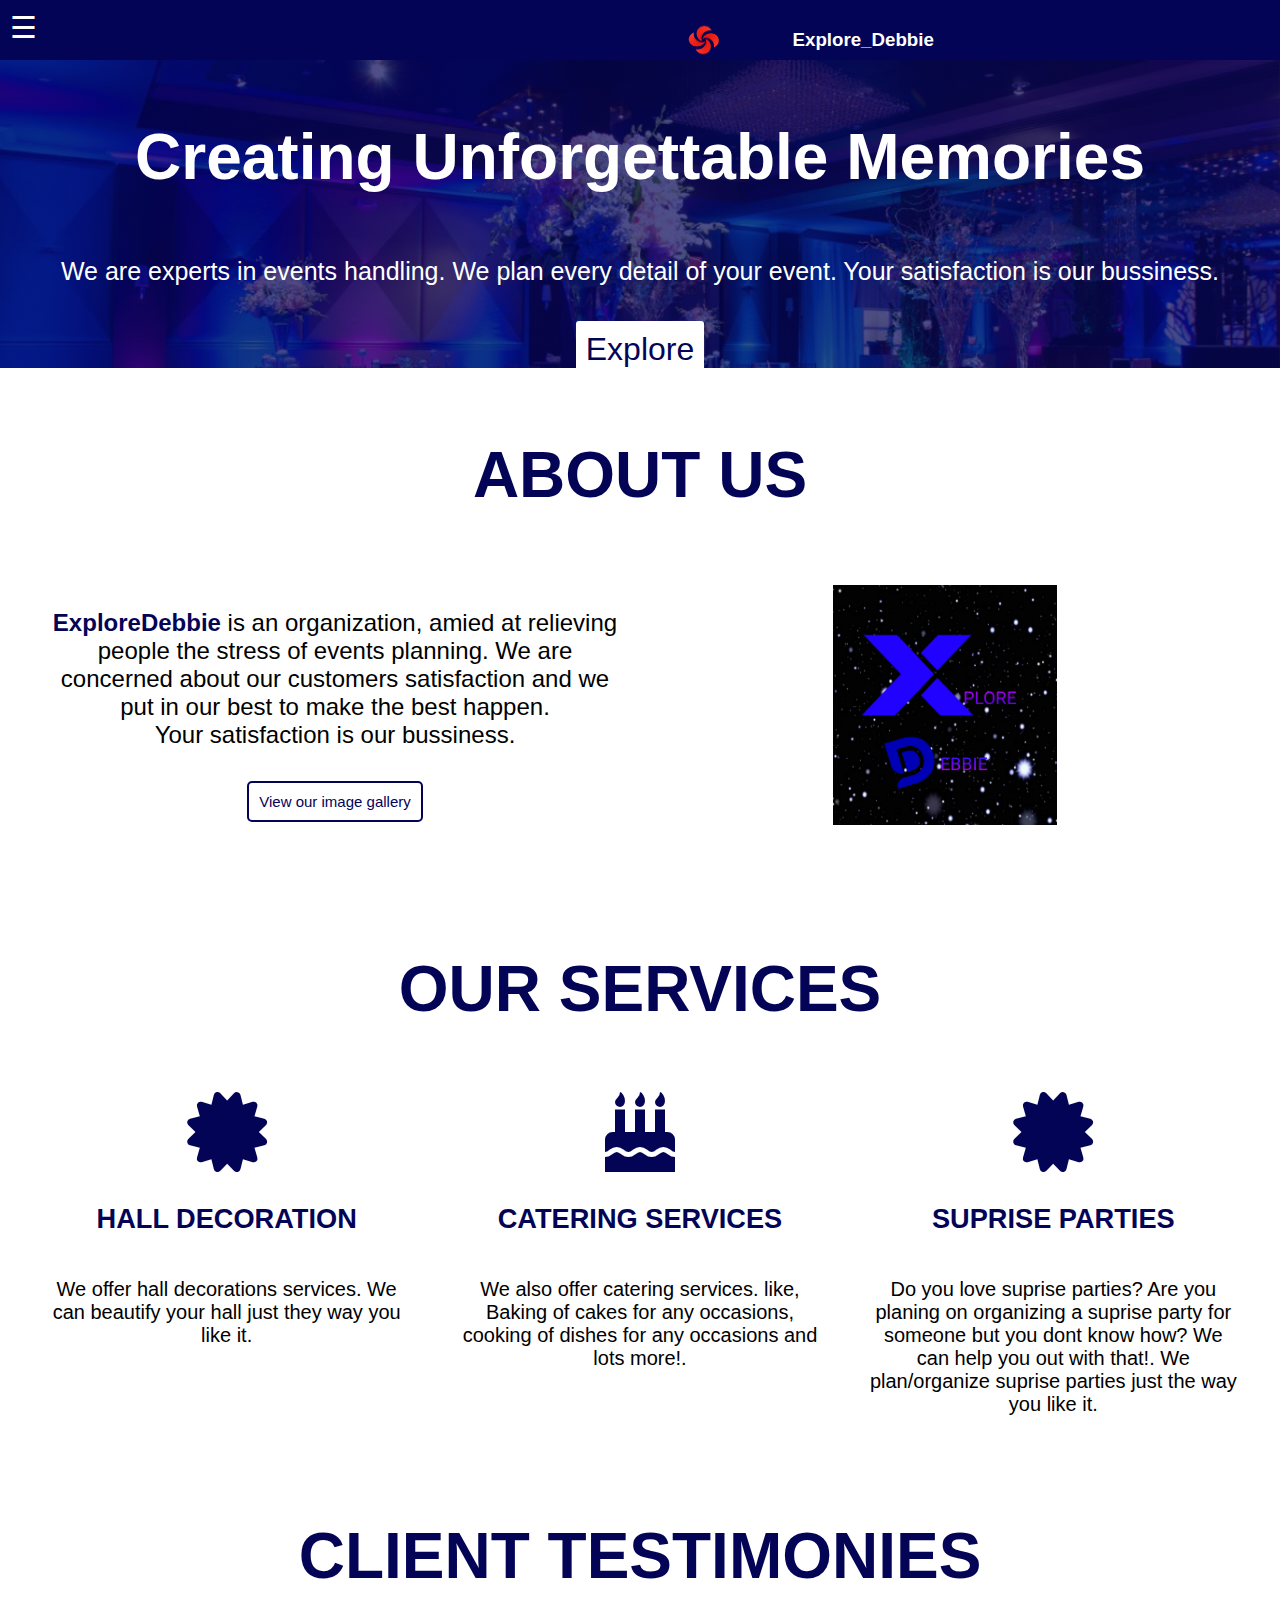
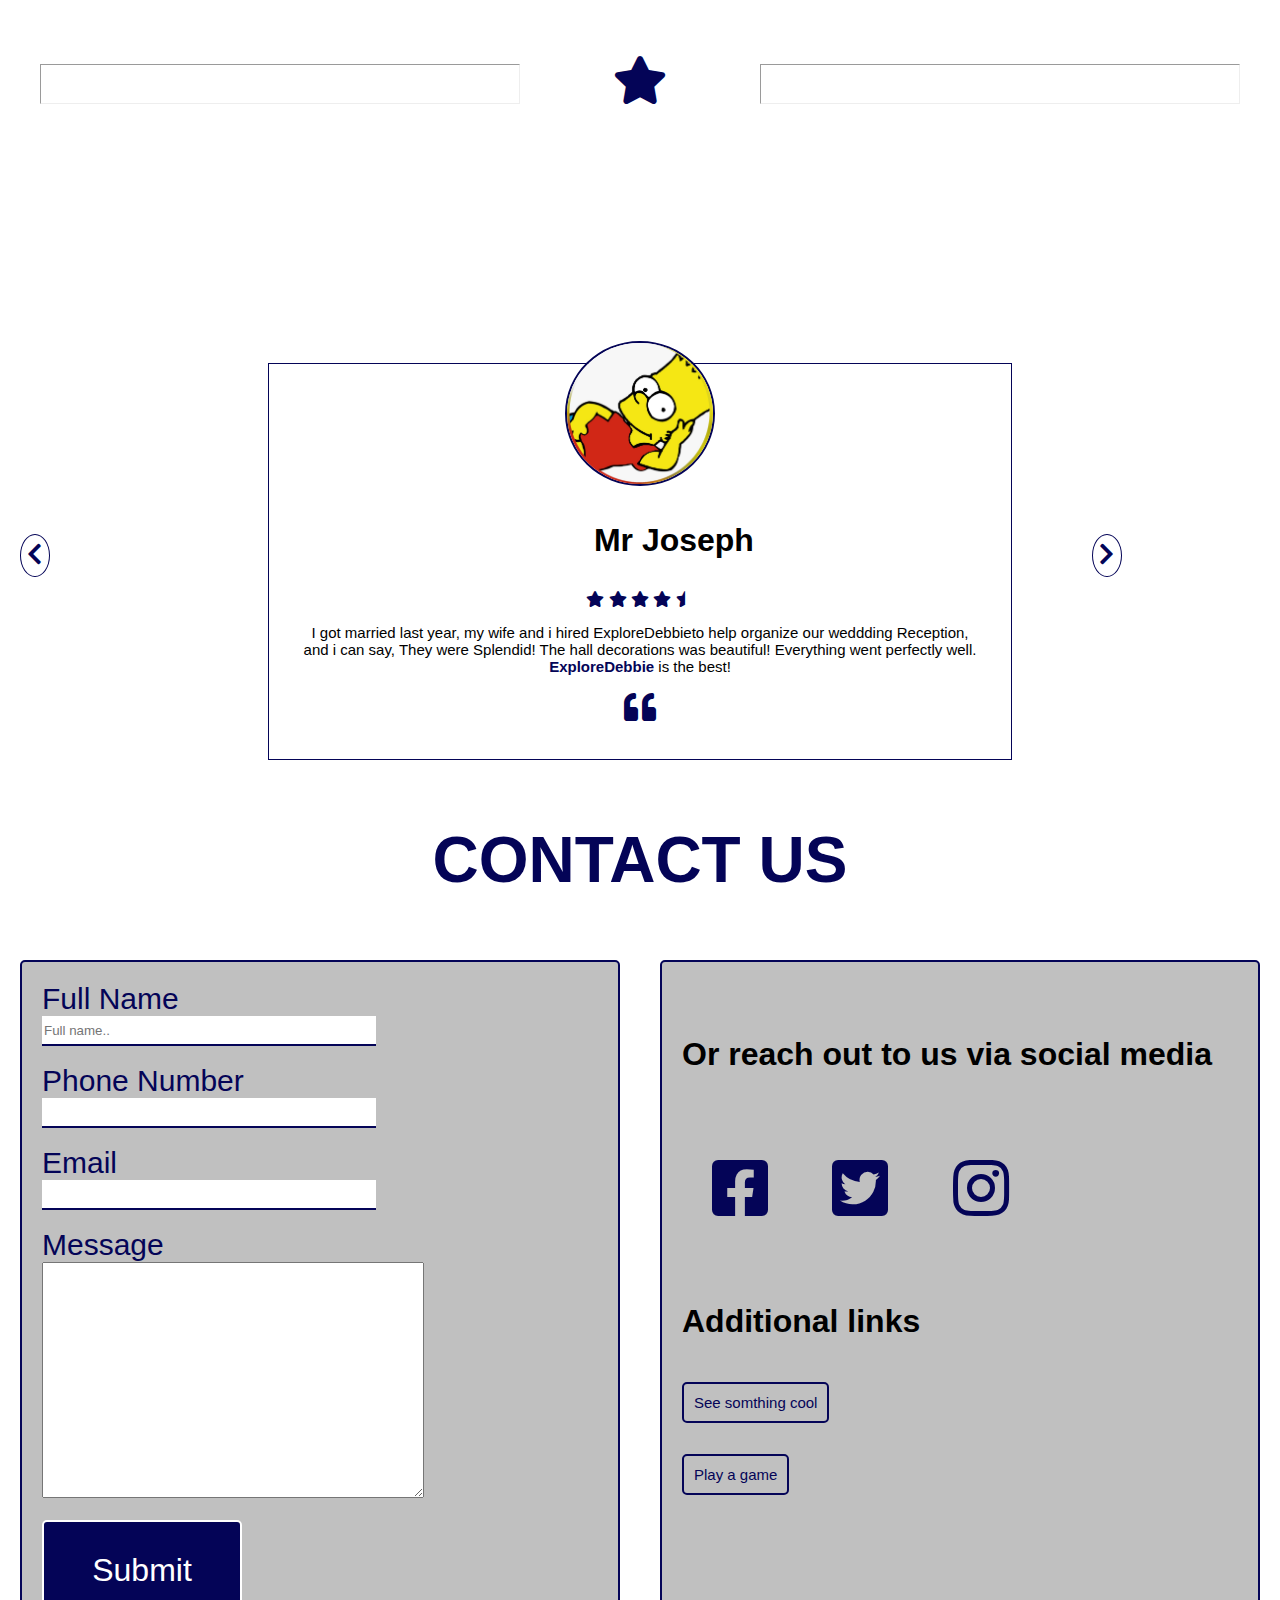
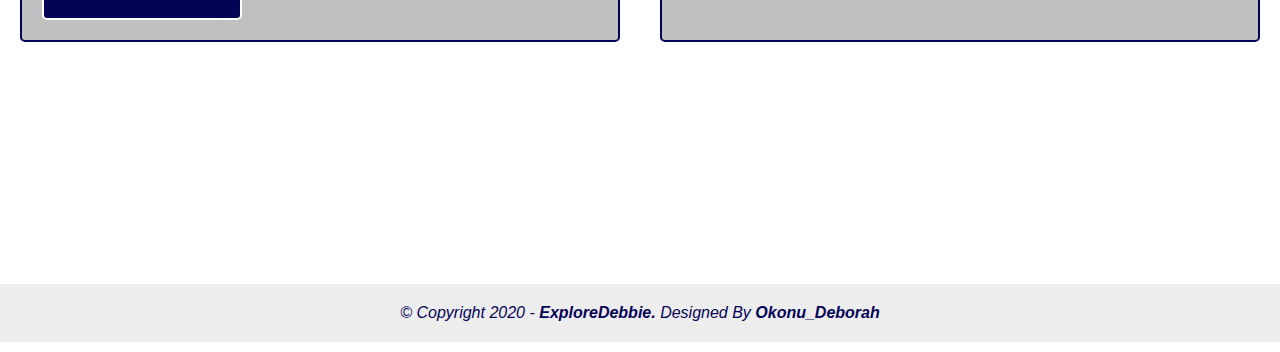
==== index.html @ d4f3f816 "added" ====
<!DOCTYPE html>
<html lang="en">
<head>
    <meta charset="UTF-8">
    <meta name="viewport" content="width=device-width, initial-scale=1.0">
    <title>Explore_Debbie</title>
    <!-- <script src="https://unpkg.com/aos@next/dist/aos.js"></script> -->
<!-- <script>
  AOS.init({
      offset: 400,
      duration: 1000
  });
</script> -->
    <!-- <link rel="stylesheet" href="https://unpkg.com/aos@next/dist/aos.css" /> --> 
    <link rel="stylesheet" href="style.css">
    <link rel="stylesheet" href="fontawesome-free-5.13.0-web/css/all.min.css">
    <!-- <script src="js/scrollmagic/minified/ScrollMagic.min.js"></script> -->
</head>
<body>

    <div id="mySidenav" class="sidenav">
       
  <a href="javascript:void(0)" class="closebtn" onclick="closeNav()">&times;</a>
  <a href="index.html">Home</a>
  <a href="#about">About</a>
  <a href="#contact">Contact</a>
  <a href="#service">Services</a>
    </div>

<div id="nav">
<span style="font-size:30px;cursor:pointer" onclick="openNav()">&#9776;</span>
<img src="image/1595626711404.png" alt="logo"style="height: 60px; width: 60px;">
<h3>Explore_Debbie</h3>
</div>
<div id="heading" >
    <h1 class="head">Creating Unforgettable Memories</h1>
    <p>We are experts in events handling. We plan every detail of your event. Your satisfaction is our bussiness.</p>
    <a href="https://slidedebbie.netlify.app/" class="explore" target = "_blank">Explore</a>
</div>
<div id="about" >
    <h1>ABOUT US</h1>
    <div class="about_content">
        <div class="abouttext" >
            <p><span class="name">ExploreDebbie</span> is an organization, amied at relieving people the stress of events planning.
                We are concerned about our customers satisfaction and we put in our best to make the best happen. <br>
                <span>Your satisfaction is our bussiness.</span>
                <div id="gallery">
                    <a href="https://slidedebbie.netlify.app/" target = "_blank">View our image gallery</a>
                </div>
                
            </p>
        </div>
        <div class="about-img">
            <img src="image/1595623668977.png" alt="">
        </div>
    </div>
</div>
    <div id="service" >
        <h1>OUR SERVICES</h1>
        <div class="services-content">
            <div class="cards">
                <div class="icon"><i class="fas fa-certificate"></i></div>
                <h2>HALL DECORATION</h2>
                <P>We offer hall decorations services. We can beautify your hall just they way you like it.</P>
            </div>
            <div class="cards">
                <div class="icon"><i class="fas fa-birthday-cake"></i></div>
                <h2>CATERING SERVICES</h2>
                <P>We also offer catering services. like, Baking of cakes for any occasions,
                    cooking of dishes for any occasions and lots more!.
                </P>
            </div>
            <div class="cards">
                <div class="icon"><i class="fas fa-certificate"></i></div>
                <h2>SUPRISE PARTIES</h2>
                <P>Do you love suprise parties? Are you planing on organizing a suprise party for someone but you dont know how? 
                    We can help you out with that!. We plan/organize suprise parties just the way you like it.
                </P>
            </div>
        </div>
    </div>

    <div id="testimony">
        <h1>CLIENT TESTIMONIES</h1>
        <div class="star">
        <hr>
        <i id="star" class="fa fa-star" aria-hidden="true"></i>
        <hr>
        </div>

        <div id="container">
            <div class="prevIcon">
                <a href="#" class="btn prevBtn"><i class="fas fa-chevron-left"></i></a>
            </div>
            <div class="customer-card">
                <img src="image/test0.jpg"  id="customer-img" class="img-card">
            <h3 id="customer-name">
                Mr Joseph
            </h3>
                <span class="star-icon">
                 <i class="fas fa-star"></i>
                </span>
                <span class="star-icon">
                 <i class="fas fa-star"></i>
                </span>
                <span class="star-icon">
                 <i class="fas fa-star"></i>
                </span>
                <span class="star-icon">
                 <i class="fas fa-star"></i>
                </span>
                <span class="star-icon">
                 <i class="fas fa-star-half"></i>
                </span>
               <p id="customer-text">I got married last year, my wife and i hired ExploreDebbieto help organize our weddding
                Reception, and i can say, They were Splendid! The hall decorations was beautiful! Everything went perfectly well. <span class="name">ExploreDebbie </span>is the best!</p>
               <span class="quote-icon">
                <i class="fas fa-quote-left"></i>
               </span>
            </div>
            <div class="nextIcon">
                <a href="#" class="btn nextBtn"><i class="fas fa-chevron-right"></i></a>
                </div>
        </div>
    

         </div>

     </div>
    <div id="contact">
        <h1>CONTACT US</h1>
        <div id="contacts">
        <div class="form">
            <form id="myForm" name="myForm" onsubmit="validate()" method="post">
            <label>
                Full Name <br>
                </label>
            <input type="text"  name="name" id="name" placeholder="Full name.." required>
            <br> 
            <br>
            <label class="number">
                Phone Number <br>
                </label>
                <input type="number" name="number" id="num" required>
            <br> <br>
            <label class="email">
               Email <br>
                </label>
            <input type="email" name="email" id="email"required>
            <br> <br>
            <label class="textarea">
                Message <br>
                </label>
            <textarea name="message" id="message" cols="30" rows="10" maxlength="250" required></textarea>
           <br> <br>
            <input type="submit" value="Submit">
    </form>
        </div>

        <div id="social">
            <h5>Or reach out to us via  social media</h5>
            <div class="socials">
                <a href="#" target="_blank"> <i class="fab fa-facebook-square"></i></a>
                <a href="#" target="_blank"> <i class="fab fa-twitter-square"></i></a>
                <a href="#" target="_blank"> <i class="fab fa-instagram"></i></a>
            </div>
            
            <h5>Additional links</h5>
            <div id="gallery">
                <a href="https://bit.ly/exploredebbie" target = "_blank">See somthing cool</a>
            </div><br><br><br>
            <div id="gallery">
                <a href="https://bit.ly/Numbguess" target = "_blank">Play a game</a>
            </div>
        </div>
        </div>
    </div>
    <footer>
        &copy; Copyright 2020 - <span class="name">ExploreDebbie.</span> Designed By <span class="name">Okonu_Deborah</span>
    </footer>




<script src="main.js"></script>
</body>
</html>
---- style.css ----
* {
    box-sizing: border-box;
}
html {
    scroll-behavior: smooth;
}
body {
    font-family: "Lato", sans-serif; 
    padding: 0;
    margin: 0;
    /* line-height: 1/4;
    word-spacing: 3px; */
  }

  .name {
      color: rgb(4, 4, 87);
      font-weight: bold;
  }
  
  .sidenav {
    height: 100%;
    width: 0;
    position: fixed;
    z-index: 1;
    top: 0;
    left: 0;
    background-color: rgb(4, 4, 87);
    overflow-x: hidden;
    transition: 0.5s;
    padding-top: 60px;
  }
  
  .sidenav a {
    padding: 8px 8px 8px 32px;
    text-decoration: none;
    font-size: 25px;
    color: white;
    display: block;
    transition: 0.3s;
  }
  
  .sidenav a:hover {
    color: #818181;
  }
  
  .sidenav .closebtn {
    position: absolute;
    top: 0;
    right: 25px;
    font-size: 36px;
    margin-left: 50px;
  }
  #nav {
      display: grid;
      grid-template-columns:5fr 0.5fr 4fr;
      padding: 10px;
      background-color: rgb(4, 4, 87);
      color: white;
  }
 h3 {
     justify-content: right;
    padding-left: 10%;
    animation-name: slide;
    animation-duration: 2s;

     
  }
  #heading {
    background-image: linear-gradient(to right, rgba(4, 4, 87, 0.7),rgba(4, 4, 87, 0.7)), url('image/38423f28b515ea748de2baaaa38e2acc-1-1200x480.jpg');
    background-repeat: no-repeat;
    background-size: cover;
   min-height: max-content;
    color: white;
    text-align: center;
    margin-top: -20.5px;
    padding-top:18px ;
    animation-name: slide;
    animation-duration: 2s;
 }
 @keyframes slide {
     0% {
         transform: translateY(50px);
     }
     100% {
         transform: translateY(0px);
     }
 }
 @keyframes slides {
     0% {
         transform: translateX(60px);
     }
     100% {
         transform: translateX(0px);
     }
 }
 @keyframes slider {
     0% {
         transform: translateY(70px);
     }
     
     100% {
         transform: translateY(0px);
     }
 }
 
   h1 {
       font-size: 4em;
       animation-name: slides;
       animation-duration: 2s;
       transition: 2s all ease-in;
   }
   #heading p {
       font-size: 25px;
       padding: 20px;
       animation-name: slider;
       animation-duration: 2s;
       transition: 2s all ease;
   }
  a {
      text-decoration: none;
  }
  .explore {
      background-color: white;
      color: rgb(4, 4, 87);
    margin: 100px;
      padding: 10px;
      font-size: 2em;
      width: 250px;
      height: 150px;
      border-radius: 3px;
      transition: all 2s;
      
  }
  .explore:hover {
      background-color: rgb(4, 4, 87);
      color: white;
      border: 2px solid white;
      transition: ease-in 1s;
  }

  /* About us */

  #about {
      text-align: center;
      padding-top: 50px;
  }
  #about h1 {
      margin-top: 20px;
color: rgb(4, 4, 87);
  }
  #about p {
      font-size: 1.5em;
      text-align: center;
      padding: 20px;
      animation-name: slider;
      animation-duration: 2s;
      transition: 2s all ease;
  }
  .about_content {
      display: grid;
      grid-template-columns: 2fr 2fr;
      padding: 10px;
      margin: 20px;
      
  }
  #gallery a {
      border-radius: 5px;
      border: 2px solid rgb(4, 4, 87);
      font-size: 15px;
      color:rgb(4, 4, 87);
      padding: 10px;
      transition: all ease 2s;
  }
  #gallery a:hover {
      background-color: rgb(4, 4, 87);
      color: white;
      border: 2px solid rgb(212, 212, 212);
      transition:  all ease 1s;
  }
 #about img {
      height: 280px;
      padding: 20px;
  }

  /* Cards */

  .services-content {
      display: grid;
      grid-template-columns: 2fr 2fr 2fr;
      padding: 20px;
  }
  #service h1 {
      text-align: center;
      color: rgb(4, 4, 87);
  }
  #service p {
      text-align: center;
      font-size: 20px;
      padding: 20px;
  }
  .cards h2 {
      font-size: 1.7em;
      color: rgb(4, 4, 87);
      text-align: center;
  }
  .icon {
      font-size: 5em;
      color: rgb(4, 4, 87);
      text-align: center;
  }
  /* testimonies */
  #testimony h1 {
      text-align: center;
      color: rgb(4, 4, 87);
  }
  .star {
      display: grid;
      grid-template-columns: 4fr 2fr 4fr;
      padding: 20px;
      margin: 20px;
  }
  #star {
      color: rgb(4, 4, 87);
      font-size: 3em;
      text-align: center;
      margin-bottom: 50px;
  }
  hr {
      color: rgb(4, 4, 87);
     width: 100%;
      text-align: center;
      margin-bottom: 50px;
  }
  

/* form */
#contacts {
    display: grid;
    grid-template-columns: 2fr 2fr;
    
    
}
.form, #social {
    background-color: silver;
    padding: 20px;
    border: 2px solid rgb(4, 4, 87);
    margin: 20px;
    ;
    border-radius: 5px;
}
#contact h1{
    color: rgb(4, 4, 87);
    text-align: center;
}
.form {
    padding: 20px;
}
label {
    color: rgb(4, 4, 87);
    font-size: 30px;
}
input{
    height: 30px;
    width: 60%;
    border: none;
    border-bottom: 2px solid rgb(4, 4, 87);
}
input[type="submit"]{
    background-color: rgb(4, 4, 87);
    color: white;
    padding: 10px;
    font-size: 2em;
    border: 2px solid white;
    border-radius: 5px;
    height: 100px;
    width: 200px;
}
input[type="submit"]:hover {
    background-color: white;
    color: rgb(4, 4, 87);
    border: 2px solid rgb(4, 4, 87);
    transition: ease-in-out 1s;
}
h5 {
    font-size: 2em;
}
.socials  i{
    font-size: 4em;
    margin: 10px;
    padding: 20px;
    color: rgb(4, 4, 87);
}
.socials i:hover {
    opacity: 0.5;
}
textarea {
    font-size: 20px;
}

footer  {
    text-align: center;
 padding: 20px;
    background-color: rgba(158, 150, 150, 0.171);
    color: rgb(4, 4, 87);
    position: relative;
    margin-top:  23vh;
    bottom: -15px;
    margin-bottom: 11px;
    font-style: italic;
    font-family: Arial, Helvetica, sans-serif;
}

/* clients testimony section */
#container {
    display: grid;
    grid-template-columns: 1fr 3fr 1fr;
    padding: 20px;
}


#customer-name{
  font-size: 2em;
}
#customer-text {
  font-size: 15px;
}

.customer-card{
background: transparent!important;
text-align: center;
border:0.05rem solid rgb(4, 4, 87);
padding: 2em;
position: relative;
margin-top: 20%;
}
.img-card{
    border: 2px solid rgb(4, 4, 87);
border-radius: 50%;
display: inline-block;
margin-top: -55px;
max-width: 150px;
}
.star-icon{
color: rgb(4, 4, 87);
}
.quote-icon{
font-size: 2rem;
color: rgb(4, 4, 87);
} 
.prevBtn,.nextBtn{
font-size: 1.5rem;
/* padding: 0.1rem; */
color:rgb(4, 4, 87);
border:0.1rem solid rgb(4, 4, 87);
display: inline-block;
position: absolute;
padding: 0.4rem;
border-radius: 50%;
transition: all 1s ease-in-out;
margin: 25% 0 0 0;
}
.prevBtn{
   margin-right: 80px;
   
   
}
.nextBtn{
   margin-left: 80px;
}
.prevBtn:hover{
background: rgb(4, 4, 87);
color: white;

}
.nextBtn:hover{
background: rgb(4, 4, 87);
color: white;

}


@media (max-width: 700px) {
.prevBtn,.nextBtn{
    margin-top: 40%;
}
}

@media (max-width: 450px) {
.prevBtn,.nextBtn{
    margin: 200px 0 0 0;
    font-size: 15px;
}
.nextBtn{
    margin-left: 40px;
}
#customer-text{
    font-size: 10px;
}
#customer-name{
    font-size: 15px;
}
.img-card{
    max-width: 50px;
    
}
.prevBtn{
    margin-right: 30px;
}
#container{
    grid-template-columns: 1fr 4fr 1fr;
}
.star-icon{
    font-size: 10px;
}
}

@media (max-width: 280px) {
.prevBtn{
    margin-right: 100%;
}
#customer-text{
    font-size: 7px;
}

}

@media only screen and (max-width:1000px) {
    .test {
        grid-template-columns: 2fr;
        width: 100%;
    }
   
}
  @media only screen and (max-width:800px) {
      
      h1 {
          font-size: 2em;
      }
     #heading p {
          font-size: 20px;
      }
      .explore {
          font-size: 25px;
          padding: 15px;
          
      }
      .about_content {
          grid-template-columns: 2fr;
      }
      .services-content {
          grid-template-columns: 2fr;
      }
      .icon {
          font-size: 3.5em;
      }
      .test {
          grid-template-columns: 2fr;
          width: 100%;
          margin: 0;
      }
      #about img {
          width: 400px;
      }
      #contacts {
          grid-template-columns: 2fr;
          width: 100%;
          margin: 0;
      }
      .form, #social {
          width: 80%;
      }
      textarea {
          width: 50%;
          
      }
    }
   

   @media only screen and (max-width:480px) {
    #heading h1 {
        font-size: 20px;
    }
   #heading p {
        font-size: 14px;
        padding: 10px;
    } 
    #nav {
        grid-template-columns: 1fr 1fr 5fr;
    }
    
    .explore {
       
        height: 50px;
        width:50px;
        padding: 5px;
        font-size: 12px;
    }
    #about {
        padding-top: 10px;
    }
    .about_content {
        font-size: 12px;
        word-spacing: 1px;
        line-height: 1/2;
    }
    #about p {
        padding-top: 0px;
    }
    
    .test img {
        width: 150px;
        height: 100px;
    } 
    .star {
        display: none;
    }
    #about img {
        width: 250px;
        height: 200px;
    }
    #testimony {
        padding: 10px;
    }
    #testimony h1 {
        font-size: 29px;
    }
    #contact {
        padding: 10px;
    }
    .test p, #about p, #service p {
        font-size: 16px;
    }
    label {
        font-size: 12px;
    }
    h5 {
        font-size: 15px;
    }
    .socials  i{
        font-size: 25px;
        margin: 2px;
        padding: 5px;
    }
    input[type="submit"] {
       font-size: 20px;
       padding: 5px;
       height:80%;
       width:50%;
    }
    textarea {
        width: 90%;
    }
}

@media screen and (max-height: 450px) {
    .sidenav {
        padding-top: 15px;
    }
    .sidenav a {
        font-size: 18px;
    }
}
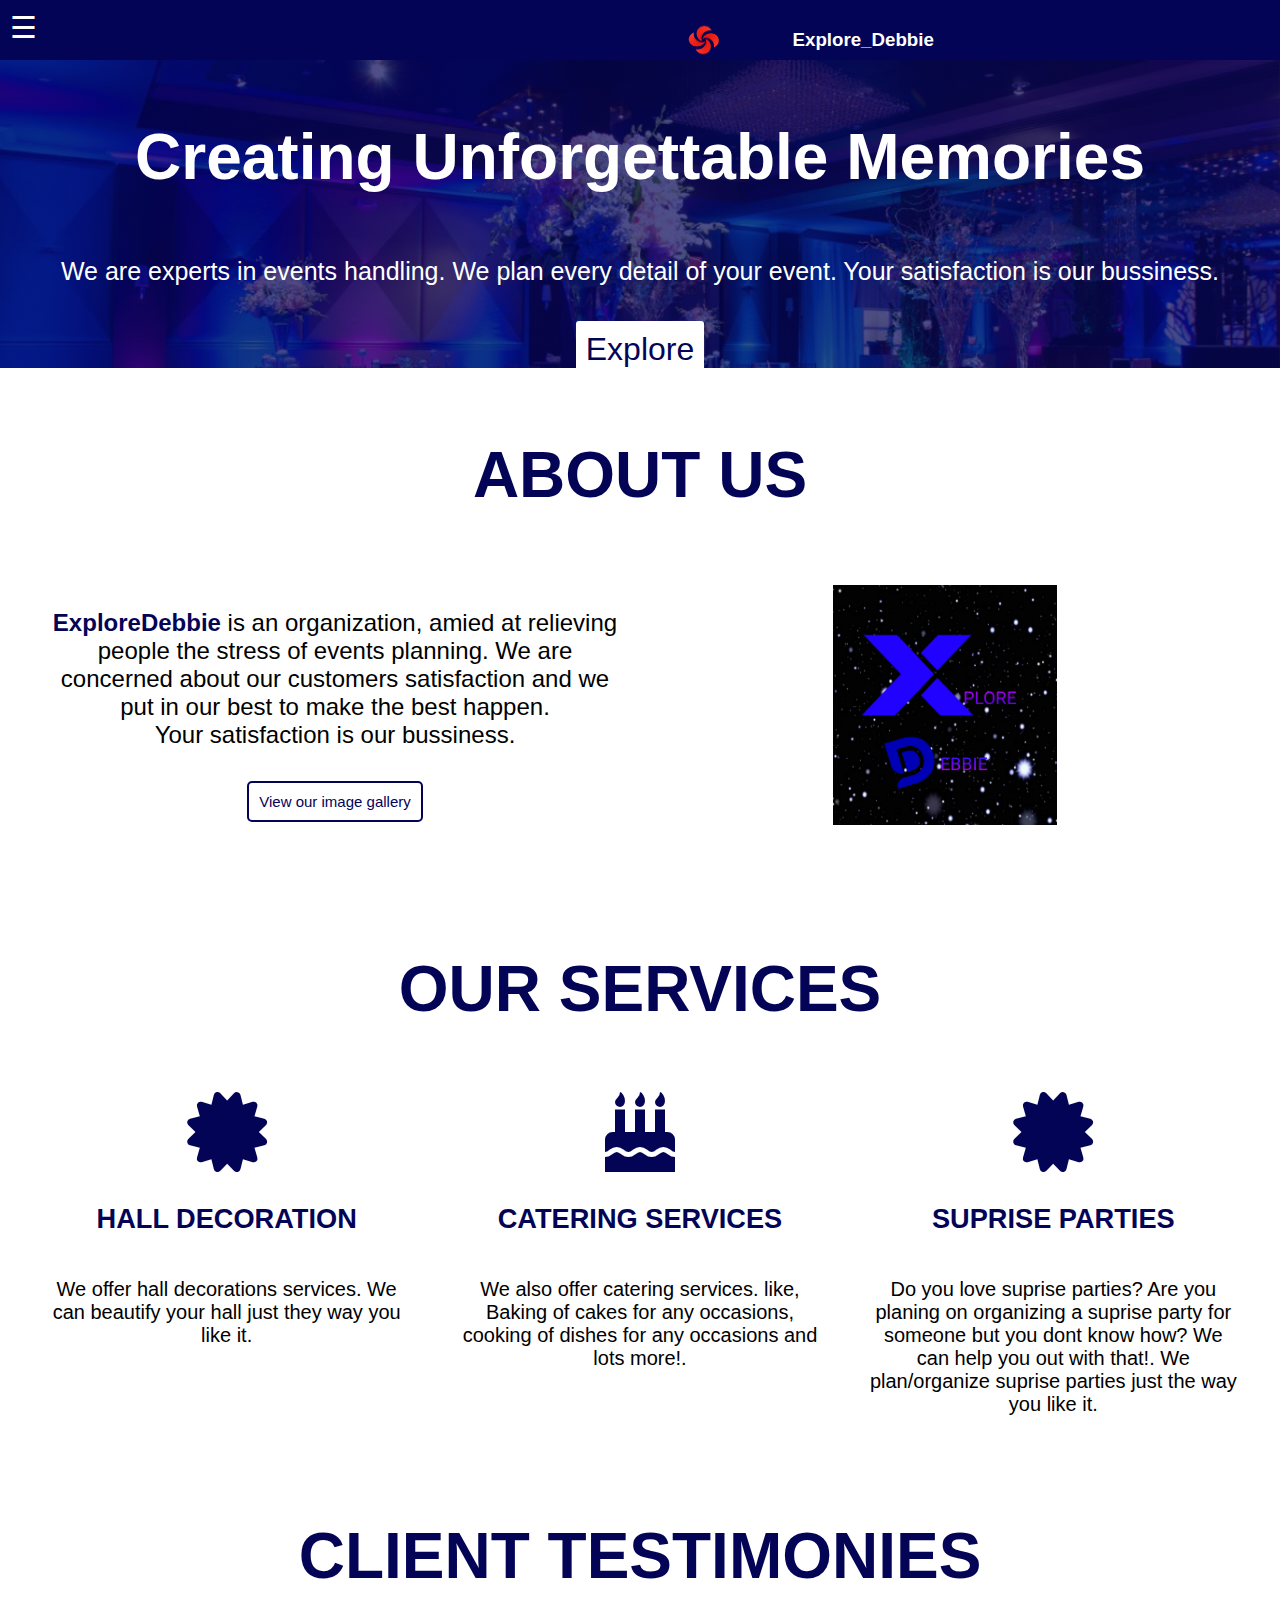
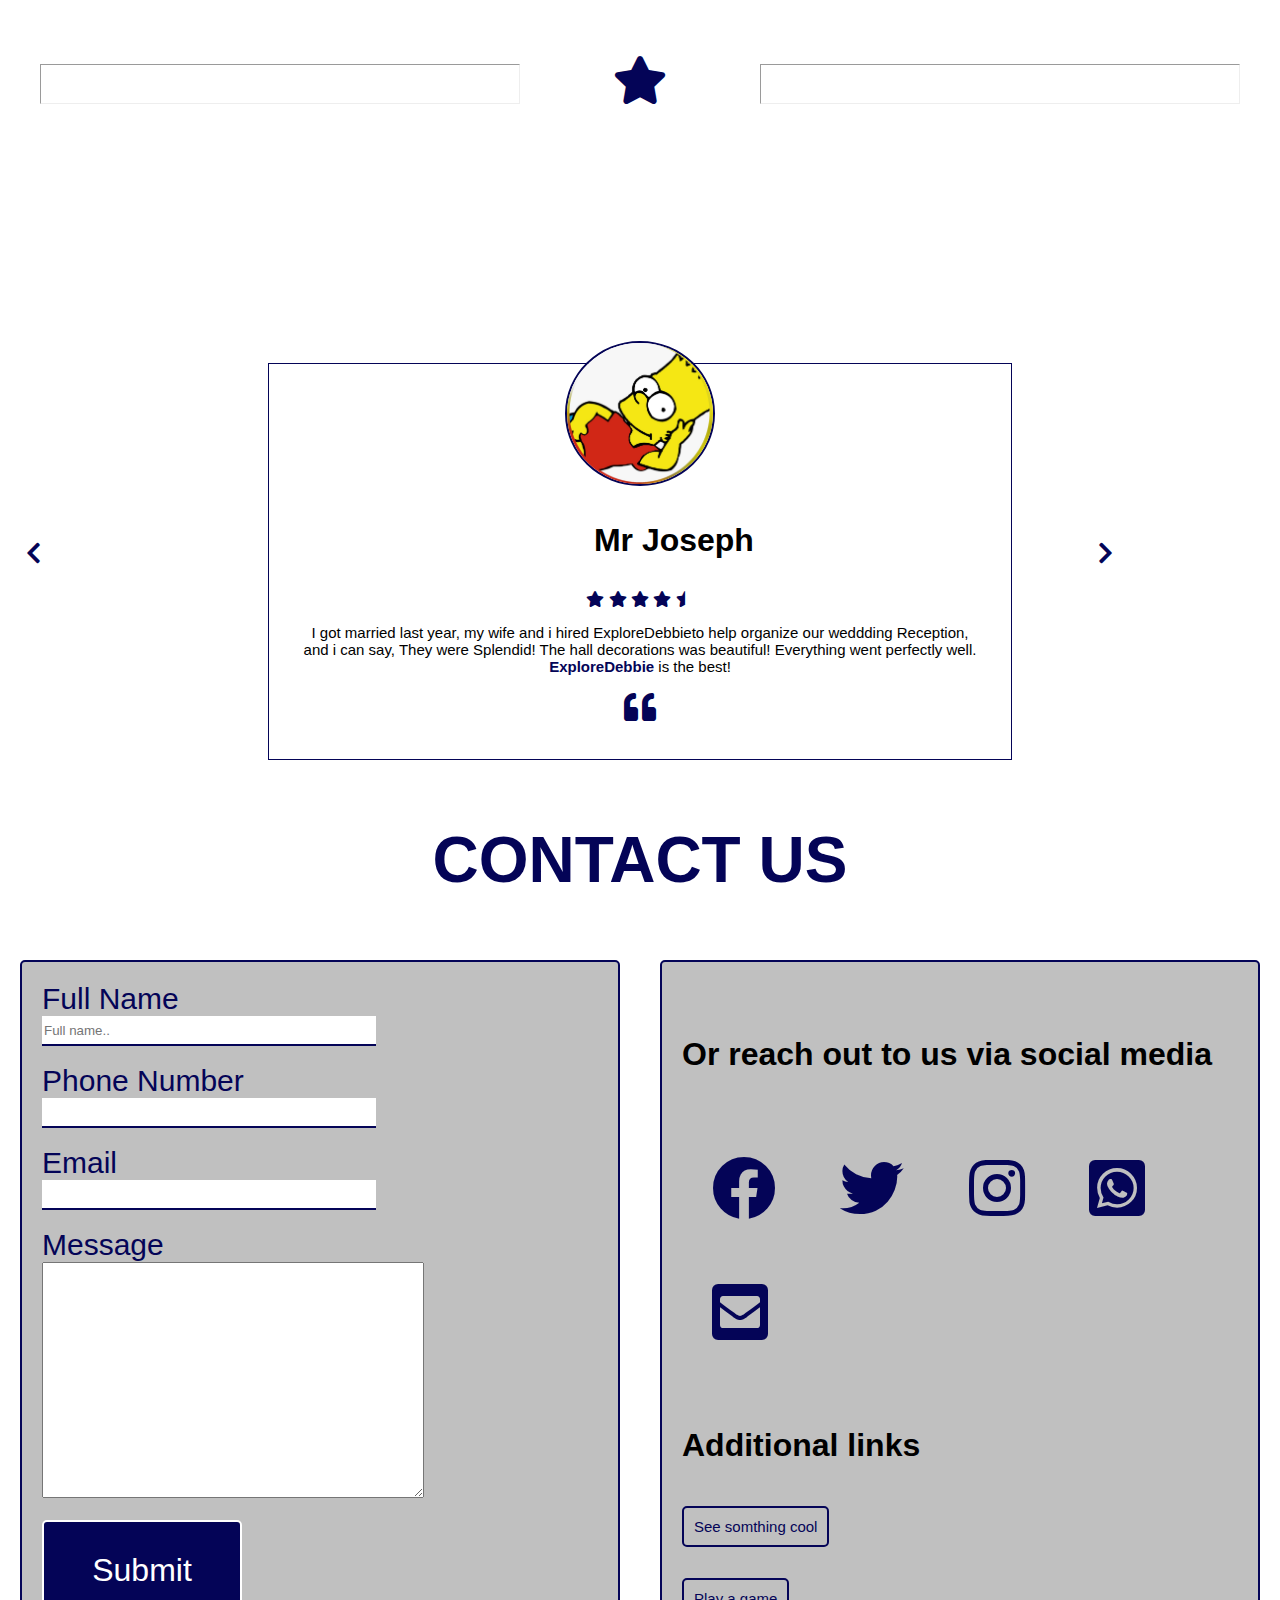
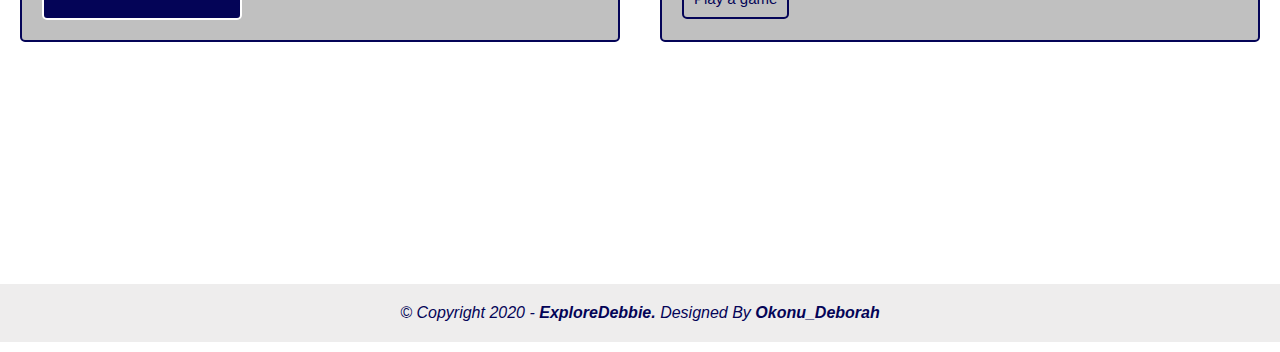
==== commit c6c61024: "made some chnages" ====
--- a/index.html
+++ b/index.html
@@ -137,6 +137,7 @@
                 </label>
             <input type="text"  name="name" id="name" placeholder="Full name.." required>
             <br> 
+            
             <br>
             <label class="number">
                 Phone Number <br>
@@ -160,9 +161,12 @@
         <div id="social">
             <h5>Or reach out to us via  social media</h5>
             <div class="socials">
-                <a href="#" target="_blank"> <i class="fab fa-facebook-square"></i></a>
-                <a href="#" target="_blank"> <i class="fab fa-twitter-square"></i></a>
-                <a href="#" target="_blank"> <i class="fab fa-instagram"></i></a>
+                <a href="https:/bit.ly//Debbyfb" target="_blank"> <i class="fab fa-facebook"></i></a>
+                <a href="https:/bit.ly//TwitterDebby" target="_blank"> <i class="fab fa-twitter"></i></a>
+                <a href="https://bit.ly/debbyInsta" target="_blank"> <i class="fab fa-instagram"></i></a>
+                <a href="https://bit.ly/3fZ2D0w" target="_blank"> <i class="fab fa-whatsapp-square"></i></a>
+                <a href="mailto:okonudeborah28@gmail.com" target="_blank"> <i class="fas fa-envelope-square"></i></a>
+                
             </div>
             
             <h5>Additional links</h5>
--- a/style.css
+++ b/style.css
@@ -170,6 +170,7 @@
       color:rgb(4, 4, 87);
       padding: 10px;
       transition: all ease 2s;
+      max-width: auto;
   }
   #gallery a:hover {
       background-color: rgb(4, 4, 87);
@@ -292,6 +293,9 @@
 }
 .socials i:hover {
     opacity: 0.5;
+    /* color: white;
+    background-color: rgb(4, 4, 87);
+    border-radius: 100%; */
 }
 textarea {
     font-size: 20px;
@@ -351,7 +355,7 @@
 font-size: 1.5rem;
 /* padding: 0.1rem; */
 color:rgb(4, 4, 87);
-border:0.1rem solid rgb(4, 4, 87);
+/* border:0.1rem solid rgb(4, 4, 87); */
 display: inline-block;
 position: absolute;
 padding: 0.4rem;
@@ -550,6 +554,7 @@
     textarea {
         width: 90%;
     }
+    
 }
 
 @media screen and (max-height: 450px) {
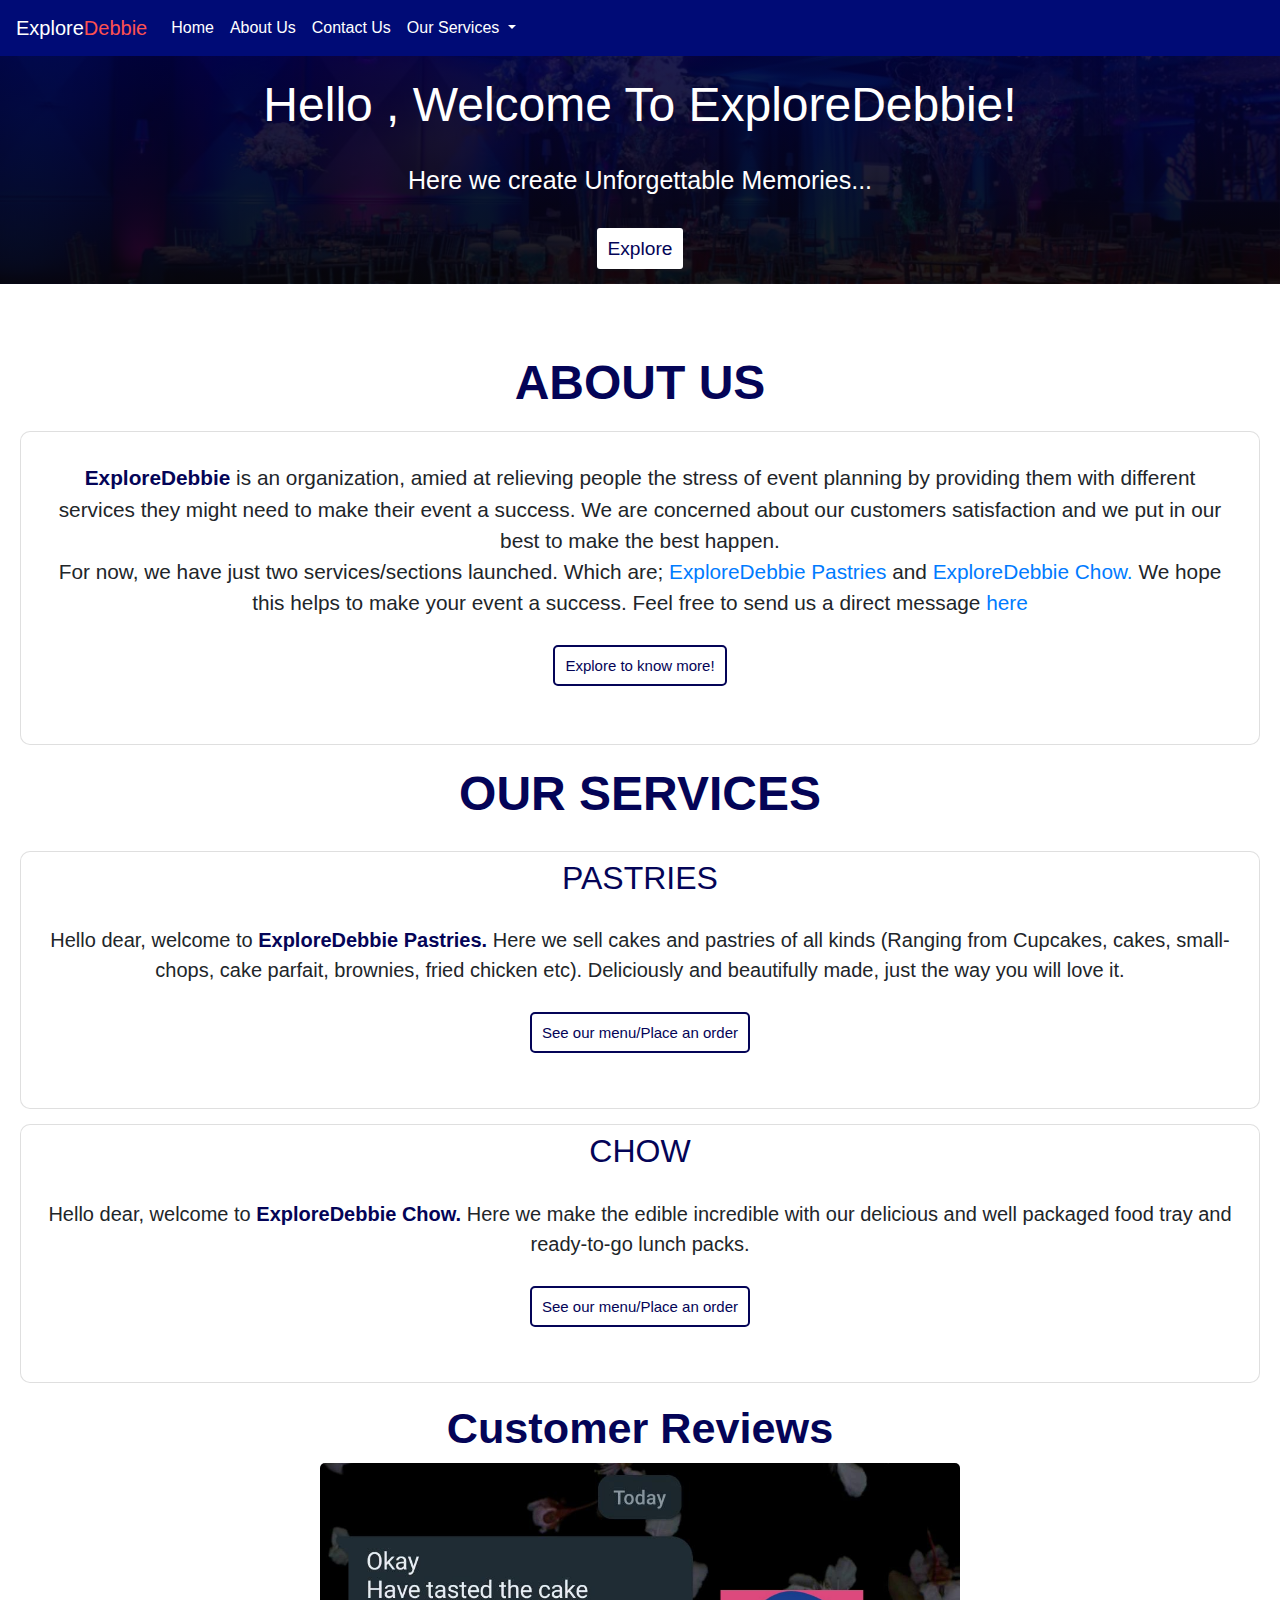
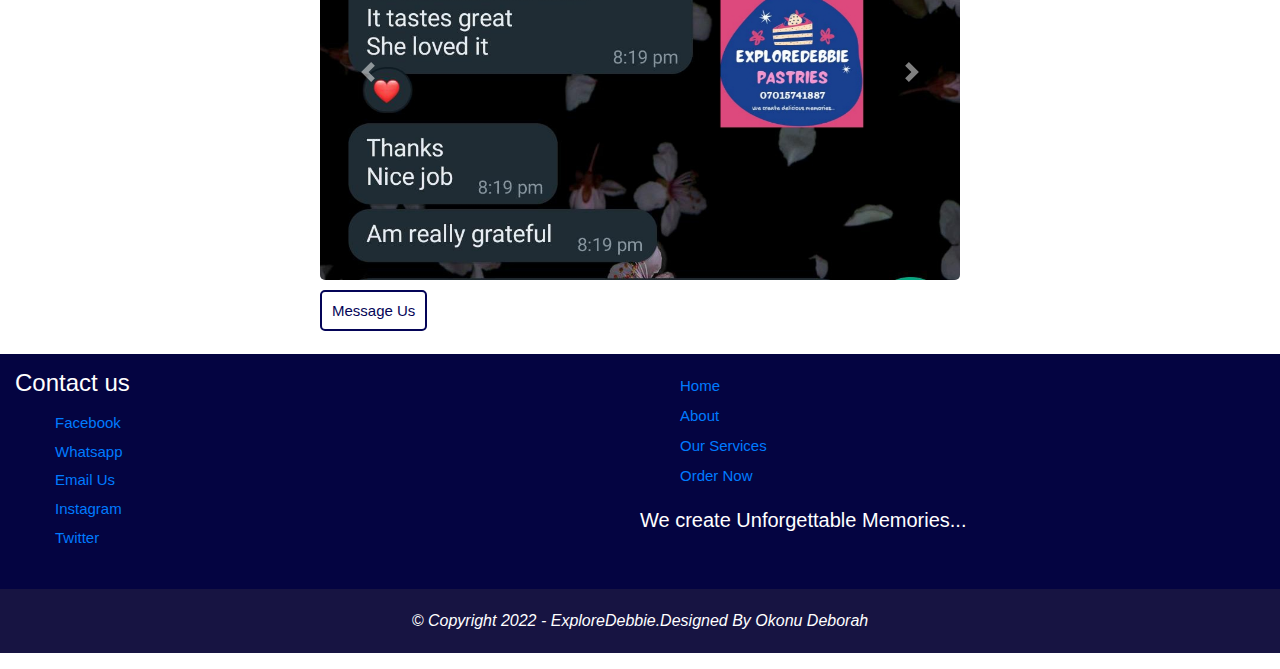
==== commit bbc8b038: "updated 2022" ====
--- a/index.html
+++ b/index.html
@@ -2,190 +2,191 @@
 <html lang="en">
 <head>
     <meta charset="UTF-8">
+    <meta http-equiv="X-UA-Compatible" content="IE=edge">
+    <meta name="description" content="Portharcourt Event Management Organization">
+    <meta name="Keywords" content="Cake, Pastries, Portharcourt, Cupcakes, sell, buy, chow, event, planning, eventPlanning">
+    <meta name="author" content="ExploreDebbie">
     <meta name="viewport" content="width=device-width, initial-scale=1.0">
-    <title>Explore_Debbie</title>
-    <!-- <script src="https://unpkg.com/aos@next/dist/aos.js"></script> -->
-<!-- <script>
-  AOS.init({
-      offset: 400,
-      duration: 1000
-  });
-</script> -->
-    <!-- <link rel="stylesheet" href="https://unpkg.com/aos@next/dist/aos.css" /> --> 
+    <title>ExploreDebbie</title>
+    <link rel="icon" href ="img/logo.jpg" type="image/x-icon">
+    <link rel="stylesheet" href="bootstrap-4.5.2-dist/css/bootstrap.min.css">
     <link rel="stylesheet" href="style.css">
-    <link rel="stylesheet" href="fontawesome-free-5.13.0-web/css/all.min.css">
-    <!-- <script src="js/scrollmagic/minified/ScrollMagic.min.js"></script> -->
 </head>
 <body>
+  <!-- nav bar -->
+  <!-- nav bar -->
+  <!-- nav bar -->
+  <nav class="navbar navbar-expand-lg navbar-light " style="background-color: #000b76; color: white;" >
+    <a class="navbar-brand" href="#" style="color: white;">Explore<span style="color: rgb(253, 81, 81);">Debbie</span></a>
+    <!-- <a class="navbar-brand logo" href="#about"><img src="image/logo.jpg"></a> -->
+    <button class="navbar-toggler" type="button" data-toggle="collapse" data-target="#navbarSupportedContent" aria-controls="navbarSupportedContent" aria-expanded="false" aria-label="Toggle navigation" style="background-color: white;">
+      <span class="navbar-toggler-icon" style="color: rgb(4, 4, 65);"></span>
+    </button>
+  
+    <div class="collapse navbar-collapse" id="navbarSupportedContent">
+      <ul class="navbar-nav mr-auto" >
+        <li class="nav-item active">
+          <a class="nav-link home"  href="index.html"  style="color: white;">Home <span class="sr-only">(current)</span></a>
+        </li>
+        <li class="nav-item">
+          <a class="nav-link home" href="#about" style="color: white;">About Us</a>
+        </li>
+        <li class="nav-item">
+            <a class="nav-link home" href="message.html" onclick="document.getElementById('modal').style.display = 'block'" style="color: white;">Contact Us</a>
+          </li>
+        <li class="nav-item dropdown"id="Explore"  >
+          <a  class="nav-link dropdown-toggle" href="#service" target="_blank" id="navbarDropdown" role="button" data-toggle="dropdown" aria-haspopup="true" aria-expanded="false" style="color: white;">
+            Our Services
+          </a>
+          <div class="dropdown-menu" aria-labelledby="navbarDropdown">
+            <a class="dropdown-item drop" href="#pastries" target="_blank">ExploreDebbie Pastries</a>
+            <a class="dropdown-item drop" href="#chow" target="_blank">ExploreDebbie Chow</a>
+            <div class="dropdown-divider"></div>
+            <a class="dropdown-item drop" href="https://bit.ly/EDP_websaap">Place an order now!</a>
+          </div>
+        </li>
+        
 
-    <div id="mySidenav" class="sidenav">
-       
-  <a href="javascript:void(0)" class="closebtn" onclick="closeNav()">&times;</a>
-  <a href="index.html">Home</a>
-  <a href="#about">About</a>
-  <a href="#contact">Contact</a>
-  <a href="#service">Services</a>
+      </ul>
+      <!-- <form class="form-inline my-2 my-lg-0">
+            <input class="form-control mr-sm-2" type="search" placeholder="Search" aria-label="Search">
+            <button class="btn btn-outline-success my-2 my-sm-0 search" type="submit">Search</button>
+          </form> -->
     </div>
-
-<div id="nav">
-<span style="font-size:30px;cursor:pointer" onclick="openNav()">&#9776;</span>
-<img src="image/1595626711404.png" alt="logo"style="height: 60px; width: 60px;">
-<h3>Explore_Debbie</h3>
+  </nav>
+<div id="heading">
+    <div id="headContent">
+    <h1 class="head">Hello <span id="name"></span>, Welcome To ExploreDebbie! </h1>
+    <p>Here we create Unforgettable Memories...</p>
+    <a href="#service" class="explore">Explore</a>
 </div>
-<div id="heading" >
-    <h1 class="head">Creating Unforgettable Memories</h1>
-    <p>We are experts in events handling. We plan every detail of your event. Your satisfaction is our bussiness.</p>
-    <a href="https://slidedebbie.netlify.app/" class="explore" target = "_blank">Explore</a>
+   
 </div>
 <div id="about" >
     <h1>ABOUT US</h1>
-    <div class="about_content">
+    <div class="about_content card">
         <div class="abouttext" >
-            <p><span class="name">ExploreDebbie</span> is an organization, amied at relieving people the stress of events planning.
-                We are concerned about our customers satisfaction and we put in our best to make the best happen. <br>
-                <span>Your satisfaction is our bussiness.</span>
-                <div id="gallery">
-                    <a href="https://slidedebbie.netlify.app/" target = "_blank">View our image gallery</a>
-                </div>
-                
+            <p><span class="name">ExploreDebbie</span> is an organization, amied at relieving people the stress of event planning by providing them with different services they might
+              need to make their event a success. We are concerned about our customers satisfaction and we put in our best to make the best happen.
+             <br> For now, we have just two services/sections launched. Which are; <a href="#" class="ser">ExploreDebbie Pastries</a> and <a href="#" class="ser">ExploreDebbie Chow.</a>
+              We hope this helps to make your event a success. Feel free to send us a direct message <a href="#" class="mess">here</a>
+                <div id="menu">
+                    <a href="#service" target = "_blank">Explore to know more!</a>
+                </div>    
             </p>
-        </div>
-        <div class="about-img">
-            <img src="image/1595623668977.png" alt="">
         </div>
     </div>
 </div>
     <div id="service" >
         <h1>OUR SERVICES</h1>
         <div class="services-content">
-            <div class="cards">
-                <div class="icon"><i class="fas fa-certificate"></i></div>
-                <h2>HALL DECORATION</h2>
-                <P>We offer hall decorations services. We can beautify your hall just they way you like it.</P>
+            <div class="cards card" id="pastries">
+                <h2>PASTRIES</h2>
+                <P>Hello dear, welcome to <span class="name">ExploreDebbie Pastries.</span> Here we sell cakes and pastries of all kinds (Ranging from Cupcakes,
+                cakes, small-chops, cake parfait, brownies, fried chicken etc). Deliciously and beautifully made, just the way you will love it.
+                <div class="menu">
+                  <a href="https://bit.ly/ExploreDebbie_Pastries" id="menulink">See our menu/Place an order</a>
+                </div>
+              </P>
+                
             </div>
-            <div class="cards">
-                <div class="icon"><i class="fas fa-birthday-cake"></i></div>
-                <h2>CATERING SERVICES</h2>
-                <P>We also offer catering services. like, Baking of cakes for any occasions,
-                    cooking of dishes for any occasions and lots more!.
-                </P>
-            </div>
-            <div class="cards">
-                <div class="icon"><i class="fas fa-certificate"></i></div>
-                <h2>SUPRISE PARTIES</h2>
-                <P>Do you love suprise parties? Are you planing on organizing a suprise party for someone but you dont know how? 
-                    We can help you out with that!. We plan/organize suprise parties just the way you like it.
+            <div class="cards card" id="chow">
+                <h2>CHOW</h2>
+                <P>Hello dear, welcome to <span class="name">ExploreDebbie Chow.</span> Here we make the edible incredible with our delicious and well packaged food tray and ready-to-go lunch packs.
+                  <div class="menu">
+                    <a href="https://bit.ly/ExploreDebbie_Pastries" id="menulink">See our menu/Place an order</a>
+                  </div>
                 </P>
             </div>
         </div>
     </div>
 
-    <div id="testimony">
-        <h1>CLIENT TESTIMONIES</h1>
-        <div class="star">
-        <hr>
-        <i id="star" class="fa fa-star" aria-hidden="true"></i>
-        <hr>
-        </div>
-
-        <div id="container">
-            <div class="prevIcon">
-                <a href="#" class="btn prevBtn"><i class="fas fa-chevron-left"></i></a>
+     <div id="reviews">
+        <h2> Customer Reviews</h2>
+        <div class="small">
+  
+          <div id="carouselExampleControls" class="carousel slide" data-ride="carousel">
+            <div class="carousel-inner">
+              <div class="carousel-item active ">
+                <img class="d-block w-100 carousel-img " src="img/revie1.jpg" alt="First slide">
+              </div>
+              <div class="carousel-item">
+                <img class="d-block w-100 carousel-img" src="img/review 10.jpg" alt="Third slide">
+              </div>
+              <div class="carousel-item">
+                <img class="d-block w-100 carousel-img" src="img/review 6.jpg" alt="Third slide">
+              </div>
+              <div class="carousel-item">
+                <img class="d-block w-100 carousel-img" src="img/review.jpg" alt="Third slide">
+              </div>
+              <div class="carousel-item">
+                <img class="d-block w-100 carousel-img" src="img/review2.jpg" alt="Third slide">
+              </div>
+              <div class="carousel-item">
+                <img class="d-block w-100 carousel-img" src="img/review4.jpg" alt="Third slide">
+              </div>
+              <div class="carousel-item">
+                <img class="d-block w-100 carousel-img" src="img/review5.jpg" alt="Third slide">
+              </div>
+              <div class="carousel-item">
+                <img class="d-block w-100 carousel-img" src="img/review7.jpg" alt="Third slide">
+              </div>
+              <div class="carousel-item">
+                <img class="d-block w-100 carousel-img" src="img/review8.jpg" alt="Third slide">
+              </div>
             </div>
-            <div class="customer-card">
-                <img src="image/test0.jpg"  id="customer-img" class="img-card">
-            <h3 id="customer-name">
-                Mr Joseph
-            </h3>
-                <span class="star-icon">
-                 <i class="fas fa-star"></i>
-                </span>
-                <span class="star-icon">
-                 <i class="fas fa-star"></i>
-                </span>
-                <span class="star-icon">
-                 <i class="fas fa-star"></i>
-                </span>
-                <span class="star-icon">
-                 <i class="fas fa-star"></i>
-                </span>
-                <span class="star-icon">
-                 <i class="fas fa-star-half"></i>
-                </span>
-               <p id="customer-text">I got married last year, my wife and i hired ExploreDebbieto help organize our weddding
-                Reception, and i can say, They were Splendid! The hall decorations was beautiful! Everything went perfectly well. <span class="name">ExploreDebbie </span>is the best!</p>
-               <span class="quote-icon">
-                <i class="fas fa-quote-left"></i>
-               </span>
-            </div>
-            <div class="nextIcon">
-                <a href="#" class="btn nextBtn"><i class="fas fa-chevron-right"></i></a>
-                </div>
-        </div>
-    
-
-         </div>
-
-     </div>
-    <div id="contact">
-        <h1>CONTACT US</h1>
-        <div id="contacts">
-        <div class="form">
-            <form id="myForm" name="myForm" onsubmit="validate()" method="post">
-            <label>
-                Full Name <br>
-                </label>
-            <input type="text"  name="name" id="name" placeholder="Full name.." required>
-            <br> 
-            
-            <br>
-            <label class="number">
-                Phone Number <br>
-                </label>
-                <input type="number" name="number" id="num" required>
-            <br> <br>
-            <label class="email">
-               Email <br>
-                </label>
-            <input type="email" name="email" id="email"required>
-            <br> <br>
-            <label class="textarea">
-                Message <br>
-                </label>
-            <textarea name="message" id="message" cols="30" rows="10" maxlength="250" required></textarea>
-           <br> <br>
-            <input type="submit" value="Submit">
-    </form>
-        </div>
-
-        <div id="social">
-            <h5>Or reach out to us via  social media</h5>
-            <div class="socials">
-                <a href="https:/bit.ly//Debbyfb" target="_blank"> <i class="fab fa-facebook"></i></a>
-                <a href="https:/bit.ly//TwitterDebby" target="_blank"> <i class="fab fa-twitter"></i></a>
-                <a href="https://bit.ly/debbyInsta" target="_blank"> <i class="fab fa-instagram"></i></a>
-                <a href="https://bit.ly/3fZ2D0w" target="_blank"> <i class="fab fa-whatsapp-square"></i></a>
-                <a href="mailto:okonudeborah28@gmail.com" target="_blank"> <i class="fas fa-envelope-square"></i></a>
-                
-            </div>
-            
-            <h5>Additional links</h5>
-            <div id="gallery">
-                <a href="https://bit.ly/exploredebbie" target = "_blank">See somthing cool</a>
-            </div><br><br><br>
-            <div id="gallery">
-                <a href="https://bit.ly/Numbguess" target = "_blank">Play a game</a>
-            </div>
+            <a class="carousel-control-prev" href="#carouselExampleControls" role="button" data-slide="prev">
+              <span class="carousel-control-prev-icon" aria-hidden="true"></span>
+              <span class="sr-only">Previous</span>
+            </a>
+            <a class="carousel-control-next" href="#carouselExampleControls" role="button" data-slide="next">
+              <span class="carousel-control-next-icon" aria-hidden="true"></span>
+              <span class="sr-only">Next</span>
+            </a>
+          </div>
+          <br>
+          <div class="menu">
+          <a href="message.html" id="menulink">Message Us</a>
         </div>
         </div>
-    </div>
+       
+        </div>
+        <br>
+
+
     <footer>
-        &copy; Copyright 2020 - <span class="name">ExploreDebbie.</span> Designed By <span class="name">Okonu_Deborah</span>
+        <div id="foot">
+          <div class="h4">
+              <h4 id="contactus">Contact us</h4>
+              <ul>
+                  <li><a href="https://bit.ly/edp-facebook" target="_blank">Facebook</a></li>
+                  <li> <a href="https://bit.ly/EDP_websaap" target="_blank">Whatsapp</a></li>
+                  <li> <a href="mailto:exploredebbie@gmail.com" target="_blank">Email Us</a></li>
+                  <li> <a href="https://bit.ly/edp-instagram" target="_blank">Instagram</a></li>
+                  <li> <a href="https://bit.ly/edp-twitter" target="_blank">Twitter</a></li>
+              </ul>
+            </div>
+         <div class="end">
+          <ul>
+            <li><a href="index.html">Home</a></li>
+            <li> <a href="#about">About</a></li>
+            <li> <a href="#service" target="_blank">Our Services</a></li>
+            <li> <a href="https://bit.ly/EDP_websaap" target="_blank">Order Now</a></li>
+        </ul>
+             <p class="big">We create Unforgettable Memories...</p>
+         </div>
+        </div>
+        <p class="footer">
+          &copy; Copyright 2022 - ExploreDebbie.Designed By Okonu Deborah
+        </p>
+    
     </footer>
 
 
 
-
+    <script src="jquery.min.js"></script>
+    
+    <script src="bootstrap-4.5.2-dist/js/bootstrap.min.js"></script>
 <script src="main.js"></script>
 </body>
 </html>--- a/style.css
+++ b/style.css
@@ -11,72 +11,7 @@
     /* line-height: 1/4;
     word-spacing: 3px; */
   }
-
-  .name {
-      color: rgb(4, 4, 87);
-      font-weight: bold;
-  }
-  
-  .sidenav {
-    height: 100%;
-    width: 0;
-    position: fixed;
-    z-index: 1;
-    top: 0;
-    left: 0;
-    background-color: rgb(4, 4, 87);
-    overflow-x: hidden;
-    transition: 0.5s;
-    padding-top: 60px;
-  }
-  
-  .sidenav a {
-    padding: 8px 8px 8px 32px;
-    text-decoration: none;
-    font-size: 25px;
-    color: white;
-    display: block;
-    transition: 0.3s;
-  }
-  
-  .sidenav a:hover {
-    color: #818181;
-  }
-  
-  .sidenav .closebtn {
-    position: absolute;
-    top: 0;
-    right: 25px;
-    font-size: 36px;
-    margin-left: 50px;
-  }
-  #nav {
-      display: grid;
-      grid-template-columns:5fr 0.5fr 4fr;
-      padding: 10px;
-      background-color: rgb(4, 4, 87);
-      color: white;
-  }
- h3 {
-     justify-content: right;
-    padding-left: 10%;
-    animation-name: slide;
-    animation-duration: 2s;
-
-     
-  }
-  #heading {
-    background-image: linear-gradient(to right, rgba(4, 4, 87, 0.7),rgba(4, 4, 87, 0.7)), url('image/38423f28b515ea748de2baaaa38e2acc-1-1200x480.jpg');
-    background-repeat: no-repeat;
-    background-size: cover;
-   min-height: max-content;
-    color: white;
-    text-align: center;
-    margin-top: -20.5px;
-    padding-top:18px ;
-    animation-name: slide;
-    animation-duration: 2s;
- }
+ /* animations */
  @keyframes slide {
      0% {
          transform: translateY(50px);
@@ -102,9 +37,34 @@
          transform: translateY(0px);
      }
  }
+ /* heading  */
+ .name {
+    color: rgb(4, 4, 87);
+    font-weight: bold;
+}
+  #heading {
+  background-image: linear-gradient(to bottom, rgba(1, 1, 56, 0.89), rgba(7, 5, 5, 0.904)), url("img/38423f28b515ea748de2baaaa38e2acc-1-1200x480.jpg");
+  /* background-image: linear-gradient(to bottom, rgba(3, 2, 2, 0.616), rgba(3, 3, 3, 0.548)), url(img/netflix-image.jpg); */
+  background-repeat: no-repeat;
+  color: white;
+  background-size: cover;
+  object-fit: cover;
+  background-position: 0px;
+  padding: 20px;
+  margin: auto;
+  text-align: center;
+  animation-name: slide;
+  animation-duration: 2s; 
+
+  }
+  .logo img {
+      border-radius: 50%;
+      width: 10%;
+      height: 10%
+  }
  
    h1 {
-       font-size: 4em;
+       font-size: 3em;
        animation-name: slides;
        animation-duration: 2s;
        transition: 2s all ease-in;
@@ -122,9 +82,9 @@
   .explore {
       background-color: white;
       color: rgb(4, 4, 87);
-    margin: 100px;
+      margin: 100px;
       padding: 10px;
-      font-size: 2em;
+      font-size: 1.2em;
       width: 250px;
       height: 150px;
       border-radius: 3px;
@@ -137,7 +97,12 @@
       border: 2px solid white;
       transition: ease-in 1s;
   }
-
+.card {
+    border-radius: 10px;
+    text-align: center;
+    padding: 7px;
+
+}
   /* About us */
 
   #about {
@@ -146,10 +111,11 @@
   }
   #about h1 {
       margin-top: 20px;
-color: rgb(4, 4, 87);
+    color: rgb(4, 4, 87);
+    font-weight: 600;
   }
   #about p {
-      font-size: 1.5em;
+      font-size: 1.3em;
       text-align: center;
       padding: 20px;
       animation-name: slider;
@@ -157,13 +123,11 @@
       transition: 2s all ease;
   }
   .about_content {
-      display: grid;
-      grid-template-columns: 2fr 2fr;
       padding: 10px;
       margin: 20px;
       
   }
-  #gallery a {
+  #menu a {
       border-radius: 5px;
       border: 2px solid rgb(4, 4, 87);
       font-size: 15px;
@@ -172,27 +136,26 @@
       transition: all ease 2s;
       max-width: auto;
   }
-  #gallery a:hover {
+  #menu a:hover {
       background-color: rgb(4, 4, 87);
       color: white;
       border: 2px solid rgb(212, 212, 212);
       transition:  all ease 1s;
   }
- #about img {
-      height: 280px;
-      padding: 20px;
-  }
-
-  /* Cards */
+
+
+  /* Cards service */
 
   .services-content {
       display: grid;
-      grid-template-columns: 2fr 2fr 2fr;
+      grid-template-columns: 2fr 2fr;
+      grid-gap: 15px;
       padding: 20px;
   }
   #service h1 {
       text-align: center;
       color: rgb(4, 4, 87);
+      font-weight: 600;
   }
   #service p {
       text-align: center;
@@ -200,368 +163,103 @@
       padding: 20px;
   }
   .cards h2 {
-      font-size: 1.7em;
+      font-size: 2em;
       color: rgb(4, 4, 87);
       text-align: center;
-  }
-  .icon {
-      font-size: 5em;
-      color: rgb(4, 4, 87);
-      text-align: center;
-  }
-  /* testimonies */
-  #testimony h1 {
-      text-align: center;
-      color: rgb(4, 4, 87);
-  }
-  .star {
-      display: grid;
-      grid-template-columns: 4fr 2fr 4fr;
-      padding: 20px;
-      margin: 20px;
-  }
-  #star {
-      color: rgb(4, 4, 87);
-      font-size: 3em;
-      text-align: center;
-      margin-bottom: 50px;
-  }
-  hr {
-      color: rgb(4, 4, 87);
-     width: 100%;
-      text-align: center;
-      margin-bottom: 50px;
-  }
-  
-
-/* form */
-#contacts {
-    display: grid;
-    grid-template-columns: 2fr 2fr;
     
-    
-}
-.form, #social {
-    background-color: silver;
-    padding: 20px;
+  }
+  #menulink {
+    border-radius: 5px;
     border: 2px solid rgb(4, 4, 87);
-    margin: 20px;
-    ;
-    border-radius: 5px;
-}
-#contact h1{
-    color: rgb(4, 4, 87);
-    text-align: center;
-}
-.form {
-    padding: 20px;
-}
-label {
-    color: rgb(4, 4, 87);
-    font-size: 30px;
-}
-input{
-    height: 30px;
-    width: 60%;
-    border: none;
-    border-bottom: 2px solid rgb(4, 4, 87);
-}
-input[type="submit"]{
+    font-size: 15px;
+    color:rgb(4, 4, 87);
+    padding: 10px;
+    transition: all ease 2s;
+    max-width: auto;
+  }
+
+
+  #menulink:hover {
     background-color: rgb(4, 4, 87);
     color: white;
-    padding: 10px;
-    font-size: 2em;
-    border: 2px solid white;
-    border-radius: 5px;
-    height: 100px;
-    width: 200px;
-}
-input[type="submit"]:hover {
-    background-color: white;
+    border: 2px solid rgb(212, 212, 212);
+    transition:  all ease 1s;
+  }
+  /* reviews */ 
+  #reviews h2, #message h2 {
+    text-align: center;
     color: rgb(4, 4, 87);
-    border: 2px solid rgb(4, 4, 87);
-    transition: ease-in-out 1s;
-}
-h5 {
-    font-size: 2em;
-}
-.socials  i{
-    font-size: 4em;
-    margin: 10px;
+    font-size: 2.7em;
+    font-weight: 600;
+  }
+    .carousel-item img {
+        border-radius: 5px;
+        width: 20%;
+        height: 50%;
+    }
+    .small {
+        width: 50%;
+        max-height: 10%;
+        margin-left: 25%;
+        margin-bottom: 8px ;
+    }
+
+/* foooter */
+footer {
+    /* background-color: #010113; */
+    background-color:rgb(4, 4, 65);
+    color: white;
+}
+#foot {
+    display:grid;
+    grid-template-columns: 2fr 2fr;
+    padding: 15px;
+}
+.footer {
+    text-align: center;
     padding: 20px;
-    color: rgb(4, 4, 87);
-}
-.socials i:hover {
-    opacity: 0.5;
-    /* color: white;
-    background-color: rgb(4, 4, 87);
-    border-radius: 100%; */
-}
-textarea {
+       background-color: rgba(82, 69, 69, 0.26);
+       /* color: rgb(4, 4, 87); */
+       font-style: italic;
+       font-family: Arial, Helvetica, sans-serif;
+}
+.end {
     font-size: 20px;
 }
-
-footer  {
-    text-align: center;
- padding: 20px;
-    background-color: rgba(158, 150, 150, 0.171);
-    color: rgb(4, 4, 87);
-    position: relative;
-    margin-top:  23vh;
-    bottom: -15px;
-    margin-bottom: 11px;
-    font-style: italic;
-    font-family: Arial, Helvetica, sans-serif;
-}
-
-/* clients testimony section */
-#container {
-    display: grid;
-    grid-template-columns: 1fr 3fr 1fr;
-    padding: 20px;
-}
-
-
-#customer-name{
-  font-size: 2em;
-}
-#customer-text {
-  font-size: 15px;
-}
-
-.customer-card{
-background: transparent!important;
-text-align: center;
-border:0.05rem solid rgb(4, 4, 87);
-padding: 2em;
-position: relative;
-margin-top: 20%;
-}
-.img-card{
-    border: 2px solid rgb(4, 4, 87);
-border-radius: 50%;
-display: inline-block;
-margin-top: -55px;
-max-width: 150px;
-}
-.star-icon{
-color: rgb(4, 4, 87);
-}
-.quote-icon{
-font-size: 2rem;
-color: rgb(4, 4, 87);
-} 
-.prevBtn,.nextBtn{
-font-size: 1.5rem;
-/* padding: 0.1rem; */
-color:rgb(4, 4, 87);
-/* border:0.1rem solid rgb(4, 4, 87); */
-display: inline-block;
-position: absolute;
-padding: 0.4rem;
-border-radius: 50%;
-transition: all 1s ease-in-out;
-margin: 25% 0 0 0;
-}
-.prevBtn{
-   margin-right: 80px;
-   
-   
-}
-.nextBtn{
-   margin-left: 80px;
-}
-.prevBtn:hover{
-background: rgb(4, 4, 87);
-color: white;
-
-}
-.nextBtn:hover{
-background: rgb(4, 4, 87);
-color: white;
-
-}
-
-
-@media (max-width: 700px) {
-.prevBtn,.nextBtn{
-    margin-top: 40%;
-}
-}
-
-@media (max-width: 450px) {
-.prevBtn,.nextBtn{
-    margin: 200px 0 0 0;
+.end ul li a {
     font-size: 15px;
 }
-.nextBtn{
-    margin-left: 40px;
-}
-#customer-text{
-    font-size: 10px;
-}
-#customer-name{
+.h4 ul li a {
     font-size: 15px;
 }
-.img-card{
-    max-width: 50px;
-    
-}
-.prevBtn{
-    margin-right: 30px;
-}
-#container{
-    grid-template-columns: 1fr 4fr 1fr;
-}
-.star-icon{
-    font-size: 10px;
-}
-}
-
-@media (max-width: 280px) {
-.prevBtn{
-    margin-right: 100%;
-}
-#customer-text{
-    font-size: 7px;
-}
-
-}
-
-@media only screen and (max-width:1000px) {
-    .test {
-        grid-template-columns: 2fr;
-        width: 100%;
-    }
-   
-}
-  @media only screen and (max-width:800px) {
-      
-      h1 {
-          font-size: 2em;
-      }
-     #heading p {
-          font-size: 20px;
-      }
-      .explore {
-          font-size: 25px;
-          padding: 15px;
-          
-      }
-      .about_content {
-          grid-template-columns: 2fr;
-      }
-      .services-content {
-          grid-template-columns: 2fr;
-      }
-      .icon {
-          font-size: 3.5em;
-      }
-      .test {
-          grid-template-columns: 2fr;
-          width: 100%;
-          margin: 0;
-      }
-      #about img {
-          width: 400px;
-      }
-      #contacts {
-          grid-template-columns: 2fr;
-          width: 100%;
-          margin: 0;
-      }
-      .form, #social {
-          width: 80%;
-      }
-      textarea {
-          width: 50%;
-          
-      }
-    }
-   
-
-   @media only screen and (max-width:480px) {
-    #heading h1 {
-        font-size: 20px;
-    }
-   #heading p {
-        font-size: 14px;
-        padding: 10px;
-    } 
-    #nav {
-        grid-template-columns: 1fr 1fr 5fr;
-    }
-    
-    .explore {
-       
-        height: 50px;
-        width:50px;
-        padding: 5px;
-        font-size: 12px;
-    }
-    #about {
-        padding-top: 10px;
-    }
-    .about_content {
-        font-size: 12px;
-        word-spacing: 1px;
-        line-height: 1/2;
-    }
-    #about p {
-        padding-top: 0px;
-    }
-    
-    .test img {
-        width: 150px;
-        height: 100px;
-    } 
-    .star {
-        display: none;
-    }
-    #about img {
-        width: 250px;
-        height: 200px;
-    }
-    #testimony {
-        padding: 10px;
-    }
-    #testimony h1 {
-        font-size: 29px;
-    }
-    #contact {
-        padding: 10px;
-    }
-    .test p, #about p, #service p {
-        font-size: 16px;
-    }
-    label {
-        font-size: 12px;
-    }
-    h5 {
+.end ul li {
+    list-style-type: none;
+}
+.h4 ul li {
+    list-style-type: none;
+}
+
+
+
+/* media queries */
+@media screen and (max-width: 702px) {
+    h1, #reviews h2, #message h2 {
+        font-size: 30px;
+
+    }
+    #heading p, #about p, #service p{
         font-size: 15px;
     }
-    .socials  i{
-        font-size: 25px;
-        margin: 2px;
-        padding: 5px;
-    }
-    input[type="submit"] {
-       font-size: 20px;
-       padding: 5px;
-       height:80%;
-       width:50%;
-    }
-    textarea {
-        width: 90%;
-    }
-    
-}
-
-@media screen and (max-height: 450px) {
-    .sidenav {
-        padding-top: 15px;
-    }
-    .sidenav a {
-        font-size: 18px;
-    }
-}+    .explore, #menu a, #menulink {
+        padding: 7px;
+        font-size: 15px;
+    }
+#service h2 {
+    text-decoration: underline;
+    font-weight: 600;
+}
+}
+
+   .services-content {
+       grid-template-columns: 2fr;
+   }
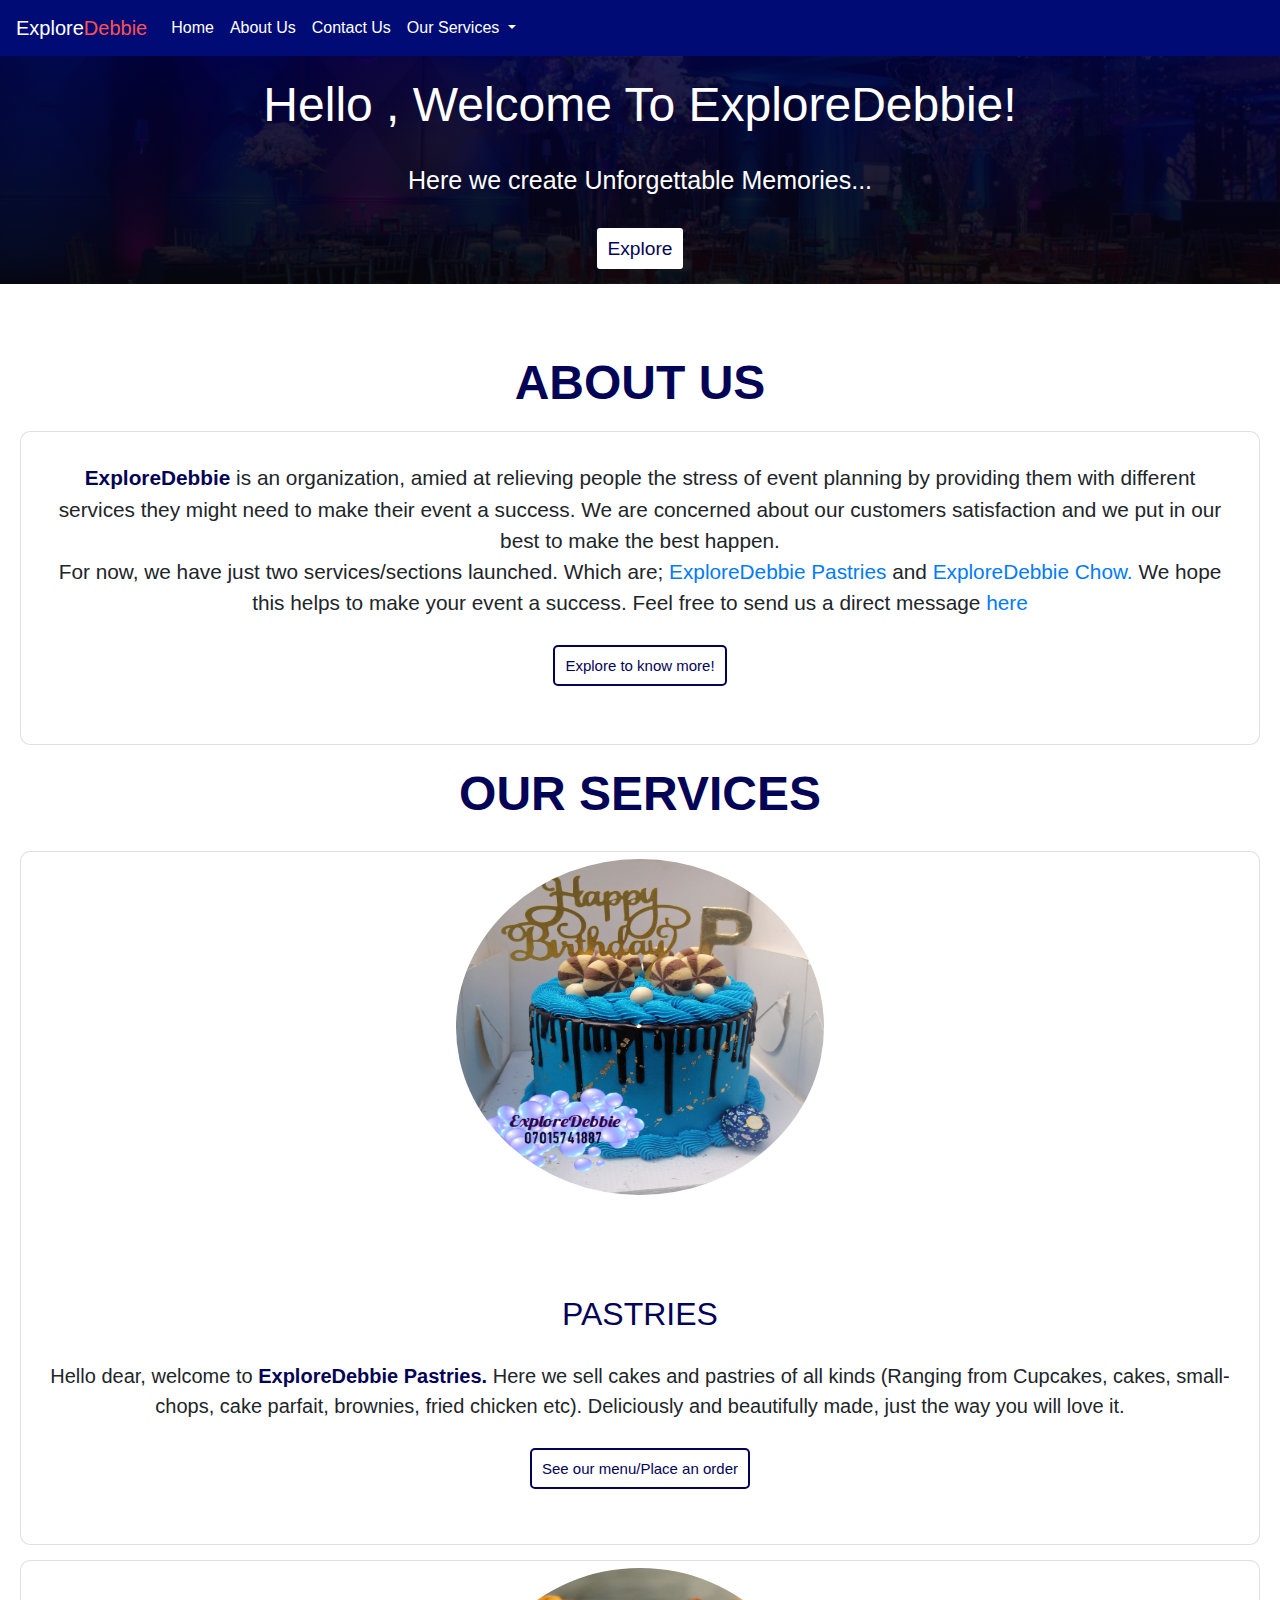
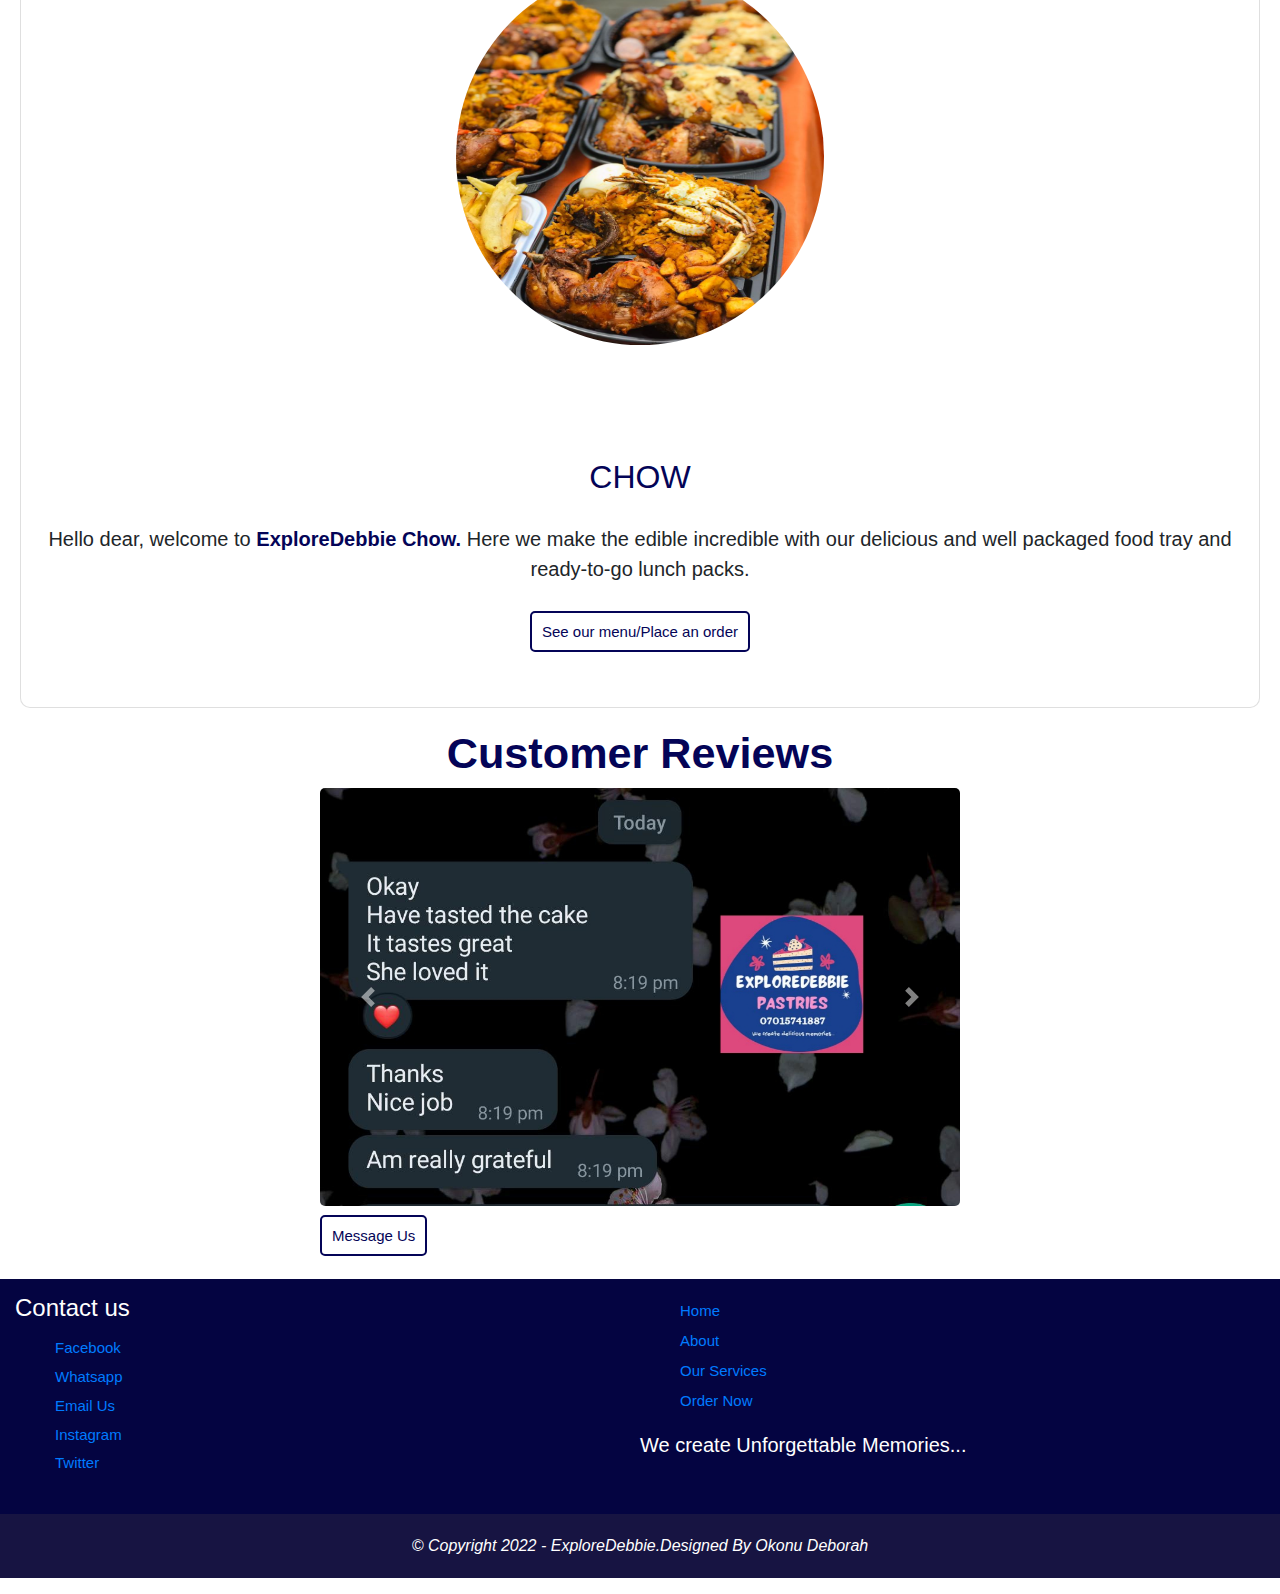
==== commit 5e896735: "made some corrections" ====
--- a/index.html
+++ b/index.html
@@ -56,7 +56,7 @@
   </nav>
 <div id="heading">
     <div id="headContent">
-    <h1 class="head">Hello <span id="name"></span>, Welcome To ExploreDebbie! </h1>
+    <h1 class="head">Hello <span id="name">dear</span>, Welcome To ExploreDebbie! </h1>
     <p>Here we create Unforgettable Memories...</p>
     <a href="#service" class="explore">Explore</a>
 </div>
@@ -68,8 +68,8 @@
         <div class="abouttext" >
             <p><span class="name">ExploreDebbie</span> is an organization, amied at relieving people the stress of event planning by providing them with different services they might
               need to make their event a success. We are concerned about our customers satisfaction and we put in our best to make the best happen.
-             <br> For now, we have just two services/sections launched. Which are; <a href="#" class="ser">ExploreDebbie Pastries</a> and <a href="#" class="ser">ExploreDebbie Chow.</a>
-              We hope this helps to make your event a success. Feel free to send us a direct message <a href="#" class="mess">here</a>
+             <br> For now, we have just two services/sections launched. Which are; <a href="#pastries" class="ser">ExploreDebbie Pastries</a> and <a href="#" class="ser">ExploreDebbie Chow.</a>
+              We hope this helps to make your event a success. Feel free to send us a direct message <a href="#chow" class="mess">here</a>
                 <div id="menu">
                     <a href="#service" target = "_blank">Explore to know more!</a>
                 </div>    
@@ -81,7 +81,11 @@
         <h1>OUR SERVICES</h1>
         <div class="services-content">
             <div class="cards card" id="pastries">
-                <h2>PASTRIES</h2>
+              <div class="serveimg">
+                <img src="img/cake.jpg" alt="cake">
+              </div>
+                <h2>
+                  PASTRIES</h2>
                 <P>Hello dear, welcome to <span class="name">ExploreDebbie Pastries.</span> Here we sell cakes and pastries of all kinds (Ranging from Cupcakes,
                 cakes, small-chops, cake parfait, brownies, fried chicken etc). Deliciously and beautifully made, just the way you will love it.
                 <div class="menu">
@@ -91,6 +95,9 @@
                 
             </div>
             <div class="cards card" id="chow">
+              <div class="serveimg">
+                <img src="img/food.jpg" alt="food">
+              </div>
                 <h2>CHOW</h2>
                 <P>Hello dear, welcome to <span class="name">ExploreDebbie Chow.</span> Here we make the edible incredible with our delicious and well packaged food tray and ready-to-go lunch packs.
                   <div class="menu">
--- a/style.css
+++ b/style.css
@@ -238,9 +238,17 @@
 .h4 ul li {
     list-style-type: none;
 }
-
-
-
+.serveimg img {
+    text-align: center;
+    width: 20%;
+    height: 90%;
+    border-radius: 100%;
+
+}
+
+.messagebox {
+    text-align: center;
+}
 /* media queries */
 @media screen and (max-width: 702px) {
     h1, #reviews h2, #message h2 {
@@ -263,3 +271,10 @@
    .services-content {
        grid-template-columns: 2fr;
    }
+.messagebox {
+    width: 100%;
+}
+.serveimg img {
+    width: 30%;
+    height: 77%;
+}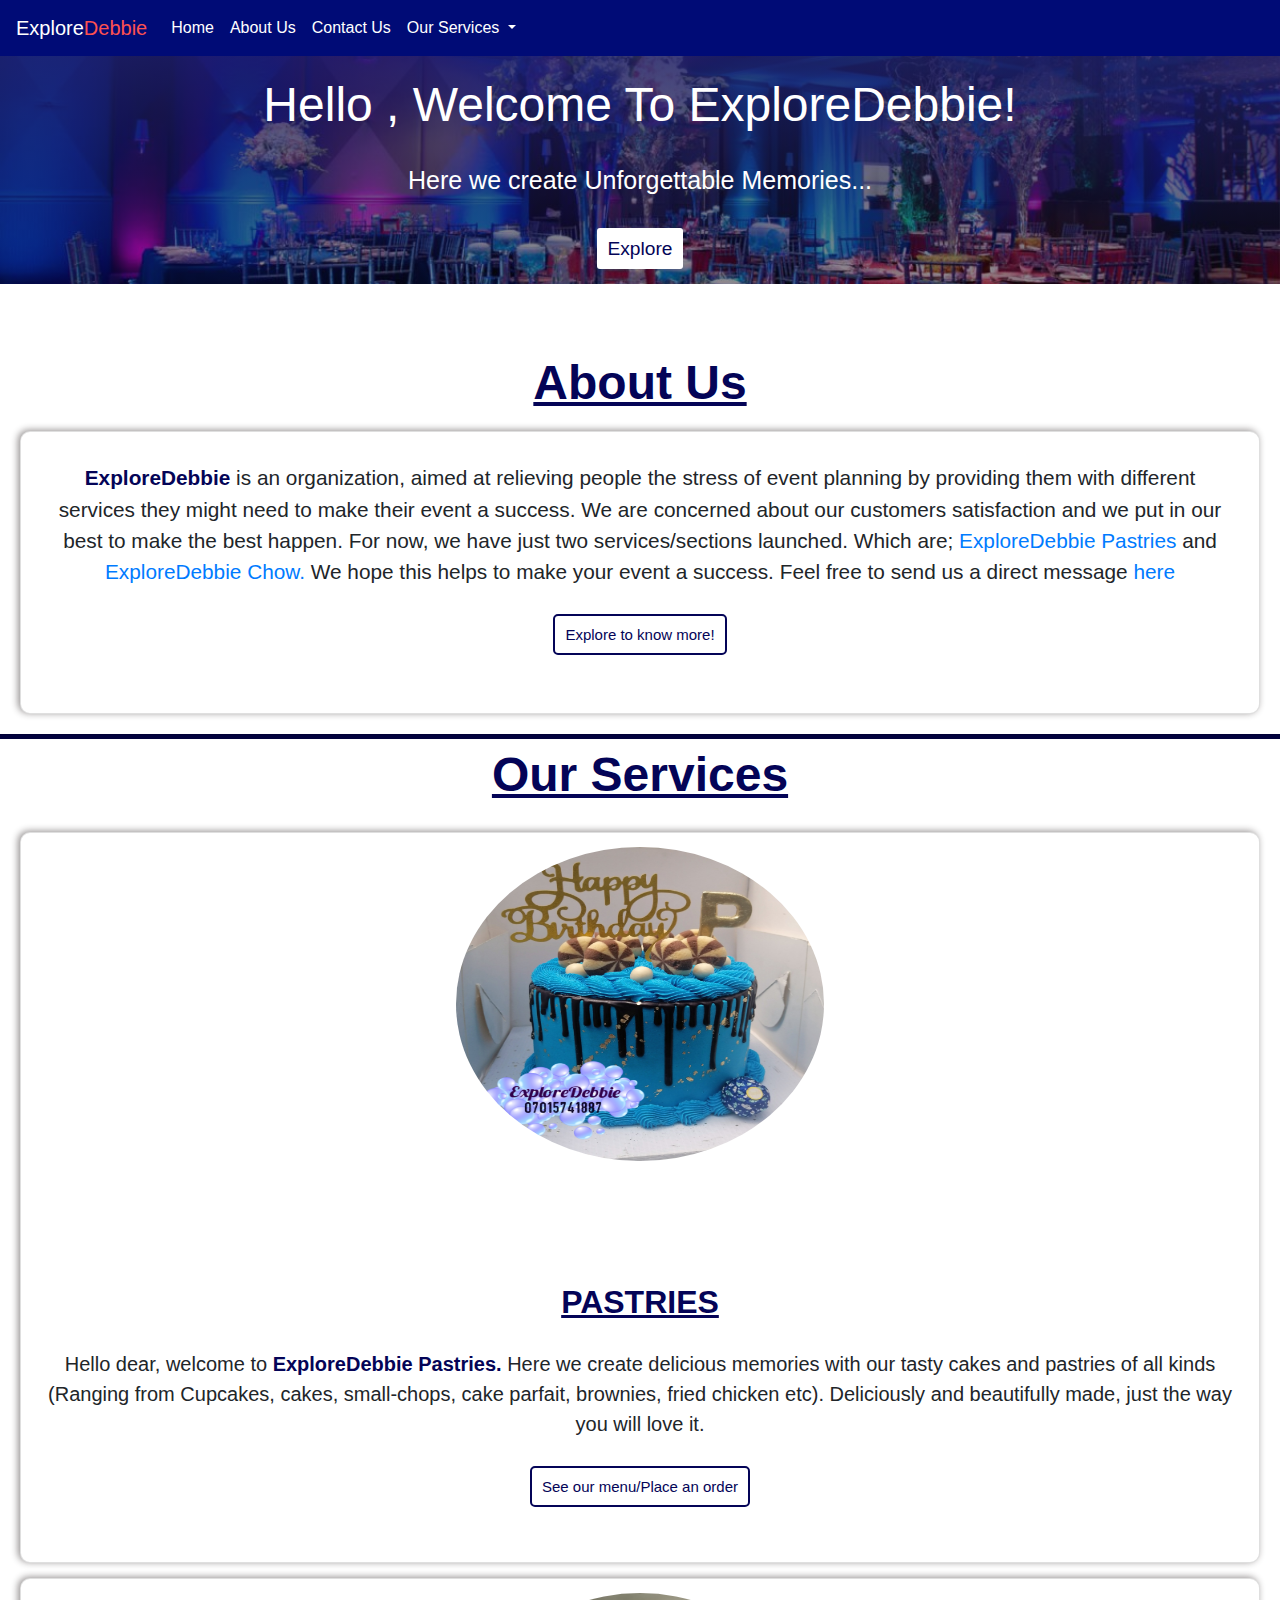
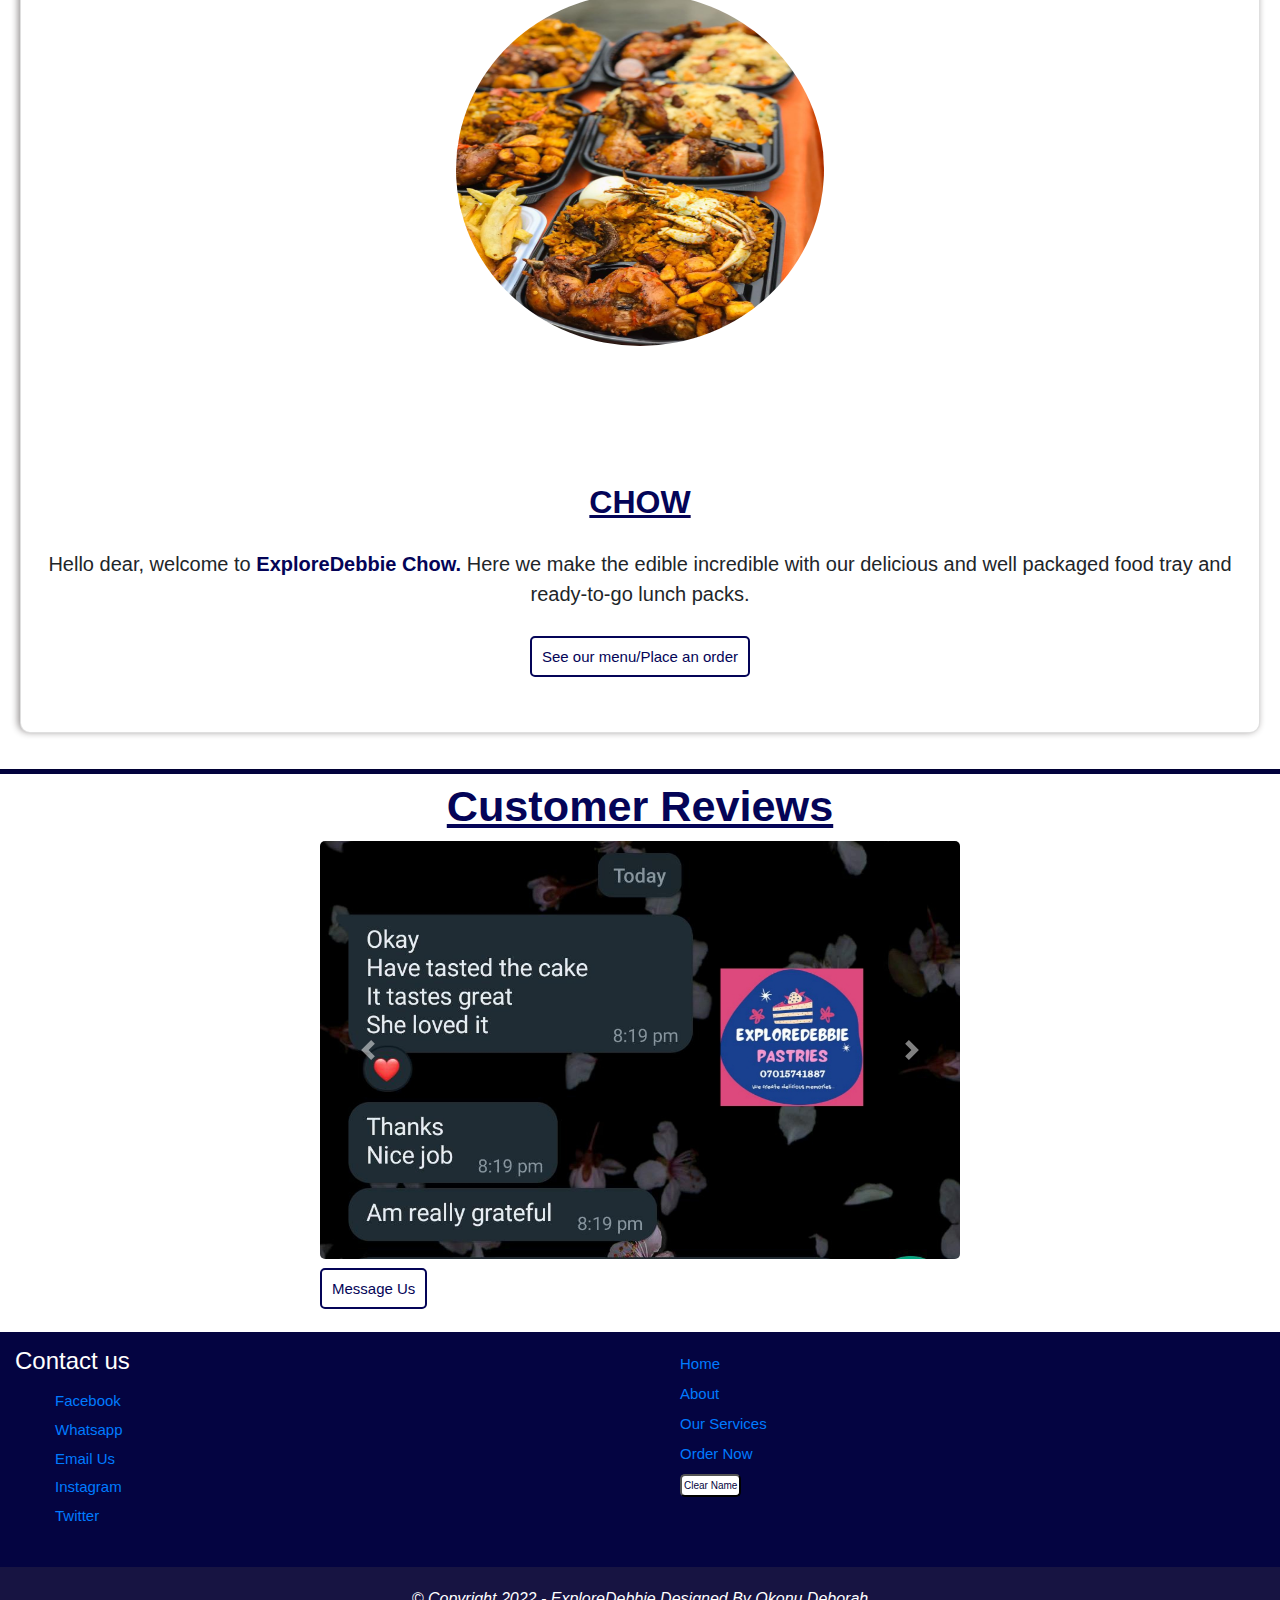
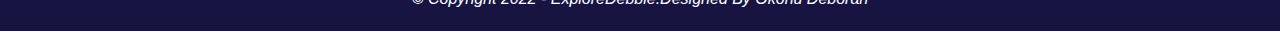
==== commit 94590d46: "bugs fixed" ====
--- a/index.html
+++ b/index.html
@@ -63,13 +63,13 @@
    
 </div>
 <div id="about" >
-    <h1>ABOUT US</h1>
+    <h1>About Us</h1>
     <div class="about_content card">
         <div class="abouttext" >
-            <p><span class="name">ExploreDebbie</span> is an organization, amied at relieving people the stress of event planning by providing them with different services they might
+            <p><span class="name">ExploreDebbie</span> is an organization, aimed at relieving people the stress of event planning by providing them with different services they might
               need to make their event a success. We are concerned about our customers satisfaction and we put in our best to make the best happen.
-             <br> For now, we have just two services/sections launched. Which are; <a href="#pastries" class="ser">ExploreDebbie Pastries</a> and <a href="#" class="ser">ExploreDebbie Chow.</a>
-              We hope this helps to make your event a success. Feel free to send us a direct message <a href="#chow" class="mess">here</a>
+             For now, we have just two services/sections launched. Which are; <a href="#pastries" class="ser">ExploreDebbie Pastries</a> and <a href="#chow" class="ser">ExploreDebbie Chow.</a>
+              We hope this helps to make your event a success. Feel free to send us a direct message <a href="message.html" class="mess">here</a>
                 <div id="menu">
                     <a href="#service" target = "_blank">Explore to know more!</a>
                 </div>    
@@ -77,8 +77,9 @@
         </div>
     </div>
 </div>
+<div class="hr"><hr></div>
     <div id="service" >
-        <h1>OUR SERVICES</h1>
+        <h1>Our Services</h1>
         <div class="services-content">
             <div class="cards card" id="pastries">
               <div class="serveimg">
@@ -86,10 +87,10 @@
               </div>
                 <h2>
                   PASTRIES</h2>
-                <P>Hello dear, welcome to <span class="name">ExploreDebbie Pastries.</span> Here we sell cakes and pastries of all kinds (Ranging from Cupcakes,
+                <P>Hello dear, welcome to <span class="name">ExploreDebbie Pastries.</span> Here we create delicious memories with our tasty cakes and pastries of all kinds (Ranging from Cupcakes,
                 cakes, small-chops, cake parfait, brownies, fried chicken etc). Deliciously and beautifully made, just the way you will love it.
                 <div class="menu">
-                  <a href="https://bit.ly/ExploreDebbie_Pastries" id="menulink">See our menu/Place an order</a>
+                  <a href="https://bit.ly/ExploreDebbie_Pastries" id="menulink" target="_blank">See our menu/Place an order</a>
                 </div>
               </P>
                 
@@ -101,13 +102,13 @@
                 <h2>CHOW</h2>
                 <P>Hello dear, welcome to <span class="name">ExploreDebbie Chow.</span> Here we make the edible incredible with our delicious and well packaged food tray and ready-to-go lunch packs.
                   <div class="menu">
-                    <a href="https://bit.ly/ExploreDebbie_Pastries" id="menulink">See our menu/Place an order</a>
+                    <a href="https://bit.ly/ExploreDebbie_Pastries" id="menulink" target="_blank">See our menu/Place an order</a>
                   </div>
                 </P>
             </div>
         </div>
     </div>
-
+    <div class="hr"><hr></div>
      <div id="reviews">
         <h2> Customer Reviews</h2>
         <div class="small">
@@ -153,14 +154,14 @@
           </div>
           <br>
           <div class="menu">
-          <a href="message.html" id="menulink">Message Us</a>
+          <a href="message.html" id="menulink"target="_blank">Message Us</a>
         </div>
         </div>
        
         </div>
         <br>
 
-
+        <button onclick="topFunction()" id="myBtn" title="Go to top"> &#8593 </button>
     <footer>
         <div id="foot">
           <div class="h4">
@@ -178,9 +179,11 @@
             <li><a href="index.html">Home</a></li>
             <li> <a href="#about">About</a></li>
             <li> <a href="#service" target="_blank">Our Services</a></li>
-            <li> <a href="https://bit.ly/EDP_websaap" target="_blank">Order Now</a></li>
-        </ul>
-             <p class="big">We create Unforgettable Memories...</p>
+            <li> <a href="https://bit.ly/EDP_websaap"  target="_blank">Order Now</a></li>
+            <li><button onclick="del()" id="clear">Clear Name</button></li>
+
+          </ul>
+             
          </div>
         </div>
         <p class="footer">
--- a/style.css
+++ b/style.css
@@ -43,7 +43,7 @@
     font-weight: bold;
 }
   #heading {
-  background-image: linear-gradient(to bottom, rgba(1, 1, 56, 0.89), rgba(7, 5, 5, 0.904)), url("img/38423f28b515ea748de2baaaa38e2acc-1-1200x480.jpg");
+  background-image: linear-gradient(to bottom, rgba(30, 30, 99, 0.856), rgba(7, 5, 5, 0.445)), url("img/38423f28b515ea748de2baaaa38e2acc-1-1200x480.jpg");
   /* background-image: linear-gradient(to bottom, rgba(3, 2, 2, 0.616), rgba(3, 3, 3, 0.548)), url(img/netflix-image.jpg); */
   background-repeat: no-repeat;
   color: white;
@@ -68,6 +68,7 @@
        animation-name: slides;
        animation-duration: 2s;
        transition: 2s all ease-in;
+       
    }
    #heading p {
        font-size: 25px;
@@ -101,6 +102,8 @@
     border-radius: 10px;
     text-align: center;
     padding: 7px;
+    /* box-shadow: -2px 3px 3px 0px rgb(10 10 10 / 95%); */
+    box-shadow: -2px -1px 7px 0px rgba(143, 139, 139, 0.95);
 
 }
   /* About us */
@@ -113,6 +116,7 @@
       margin-top: 20px;
     color: rgb(4, 4, 87);
     font-weight: 600;
+    text-decoration: underline;
   }
   #about p {
       font-size: 1.3em;
@@ -135,6 +139,7 @@
       padding: 10px;
       transition: all ease 2s;
       max-width: auto;
+      text-align: center;
   }
   #menu a:hover {
       background-color: rgb(4, 4, 87);
@@ -156,9 +161,14 @@
       text-align: center;
       color: rgb(4, 4, 87);
       font-weight: 600;
+      text-decoration: underline;
+  }
+  #service h2 {
+       text-decoration: underline;
+       font-weight: 600;
   }
   #service p {
-      text-align: center;
+        text-align: center;
       font-size: 20px;
       padding: 20px;
   }
@@ -176,6 +186,7 @@
     padding: 10px;
     transition: all ease 2s;
     max-width: auto;
+    
   }
 
 
@@ -191,6 +202,7 @@
     color: rgb(4, 4, 87);
     font-size: 2.7em;
     font-weight: 600;
+    text-decoration: underline;
   }
     .carousel-item img {
         border-radius: 5px;
@@ -214,6 +226,31 @@
     display:grid;
     grid-template-columns: 2fr 2fr;
     padding: 15px;
+}
+.hr {
+    background-color: #02023d;
+    height: 5px;
+    margin-bottom: 7px;
+
+}
+#myBtn {
+    display: none;
+    position: fixed;
+    bottom: 20px;
+    right: 30px;
+    z-index: 99;
+    border: none;
+    outline: none;
+    background-color: rgba(25, 25, 177, 0.986);
+    color: white;
+    cursor: pointer;
+    padding: 15px;
+    border-radius: 10px;
+    font-size: 18px;
+    font-size: 20px;
+}
+#myBtn:hover {
+opacity: 0.5
 }
 .footer {
     text-align: center;
@@ -223,6 +260,14 @@
        font-style: italic;
        font-family: Arial, Helvetica, sans-serif;
 }
+
+#clear {
+    color: rgb(4, 4, 65);
+    background-color: white;
+    padding: 2px;
+    border-radius: 5px;
+    font-size: 10px;
+}
 .end {
     font-size: 20px;
 }
@@ -239,11 +284,15 @@
     list-style-type: none;
 }
 .serveimg img {
-    text-align: center;
+  
     width: 20%;
     height: 90%;
     border-radius: 100%;
 
+}
+.serveimg {
+    margin-top: 7px;
+    margin-bottom: -47px;
 }
 
 .messagebox {
@@ -272,9 +321,12 @@
        grid-template-columns: 2fr;
    }
 .messagebox {
-    width: 100%;
+    width: 150;
 }
 .serveimg img {
     width: 30%;
-    height: 77%;
+    height:72%;
+}
+.serveimg {
+    margin-bottom: 0px;
 }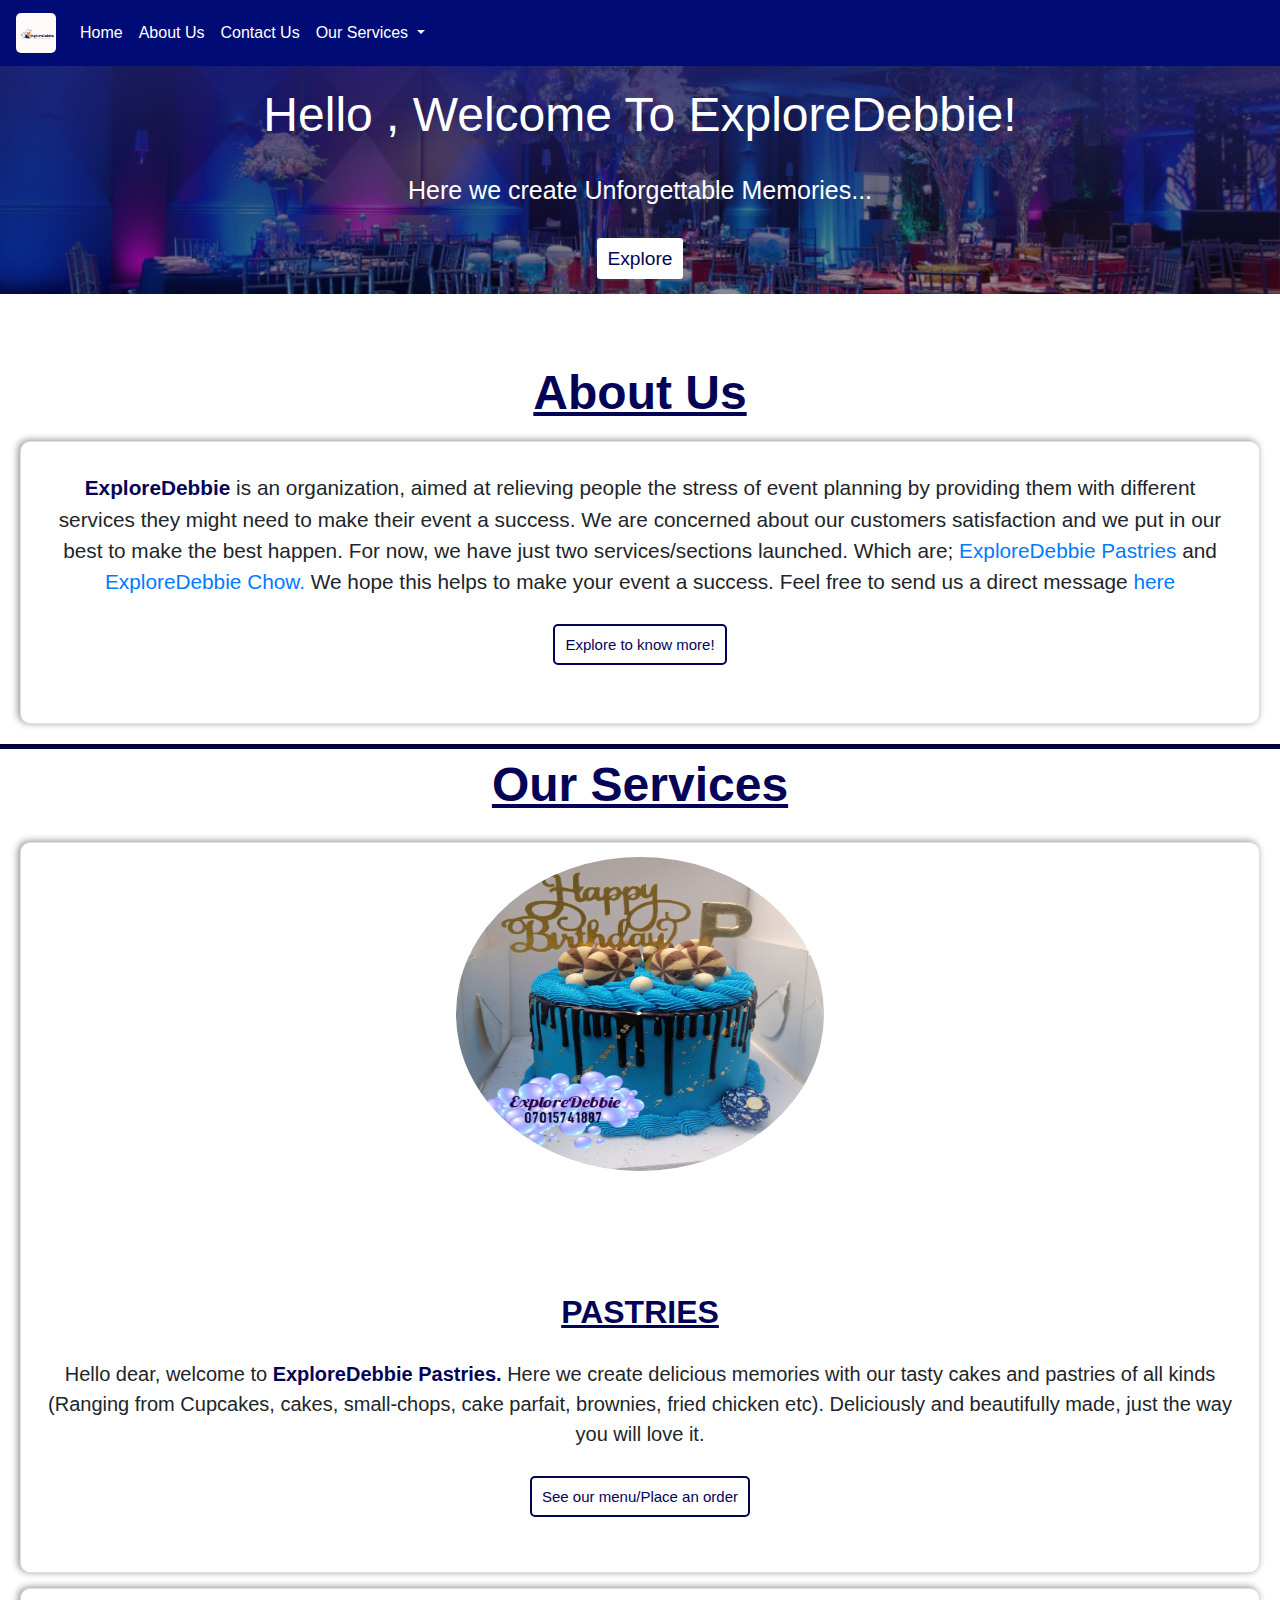
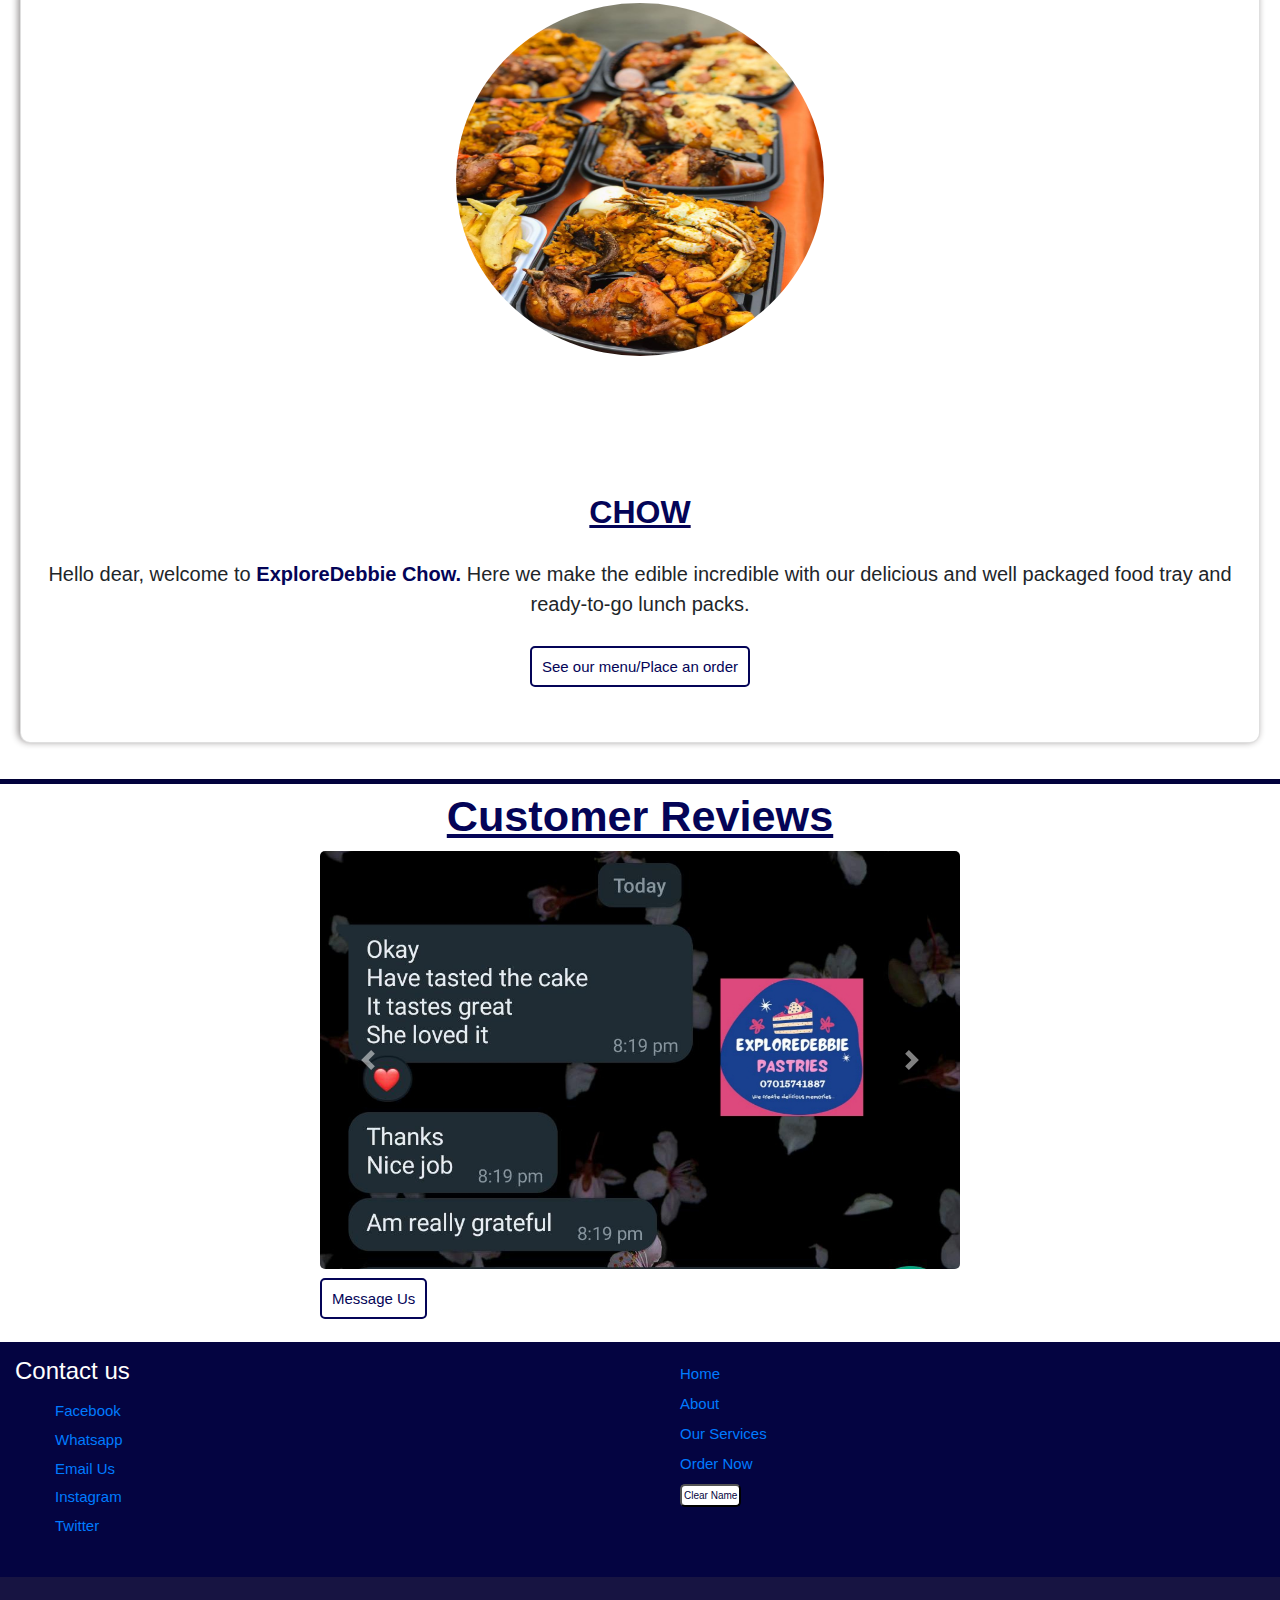
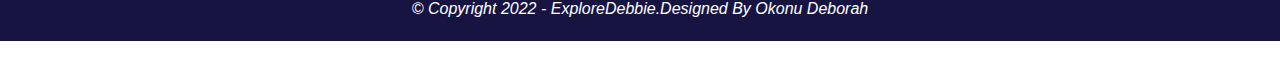
==== commit ba973673: "added log" ====
--- a/index.html
+++ b/index.html
@@ -4,11 +4,11 @@
     <meta charset="UTF-8">
     <meta http-equiv="X-UA-Compatible" content="IE=edge">
     <meta name="description" content="Portharcourt Event Management Organization">
-    <meta name="Keywords" content="Cake, Pastries, Portharcourt, Cupcakes, sell, buy, chow, event, planning, eventPlanning">
+    <meta name="Keywords" content="Cake, Pastries, food, food tray, Portharcourt, Cupcakes, sell, buy, chow, event, planning, eventPlanning">
     <meta name="author" content="ExploreDebbie">
     <meta name="viewport" content="width=device-width, initial-scale=1.0">
     <title>ExploreDebbie</title>
-    <link rel="icon" href ="img/logo.jpg" type="image/x-icon">
+    <link rel="icon" href ="logoimg.png" type="image/x-icon">
     <link rel="stylesheet" href="bootstrap-4.5.2-dist/css/bootstrap.min.css">
     <link rel="stylesheet" href="style.css">
 </head>
@@ -17,8 +17,8 @@
   <!-- nav bar -->
   <!-- nav bar -->
   <nav class="navbar navbar-expand-lg navbar-light " style="background-color: #000b76; color: white;" >
-    <a class="navbar-brand" href="#" style="color: white;">Explore<span style="color: rgb(253, 81, 81);">Debbie</span></a>
-    <!-- <a class="navbar-brand logo" href="#about"><img src="image/logo.jpg"></a> -->
+    <!-- <a class="navbar-brand" href="#" style="color: white;">Explore<span style="color: rgb(253, 81, 81);">Debbie</span></a> -->
+    <a class="navbar-brand logo" href="#about"><img src="logoimg.png"></a>
     <button class="navbar-toggler" type="button" data-toggle="collapse" data-target="#navbarSupportedContent" aria-controls="navbarSupportedContent" aria-expanded="false" aria-label="Toggle navigation" style="background-color: white;">
       <span class="navbar-toggler-icon" style="color: rgb(4, 4, 65);"></span>
     </button>
--- a/style.css
+++ b/style.css
@@ -11,6 +11,21 @@
     /* line-height: 1/4;
     word-spacing: 3px; */
   }
+  .logo img {
+    width:40px;
+    height:40px;
+    border-radius:5px;
+    animation-name: example;
+        animation-duration: 3s;
+    }
+    .logo img:hover {
+        border-radius:100%;
+        width:70px;
+        height:70px;
+        transition: ease-in-out 1s;
+    
+    }
+    
  /* animations */
  @keyframes slide {
      0% {
@@ -57,11 +72,7 @@
   animation-duration: 2s; 
 
   }
-  .logo img {
-      border-radius: 50%;
-      width: 10%;
-      height: 10%
-  }
+  
  
    h1 {
        font-size: 3em;
